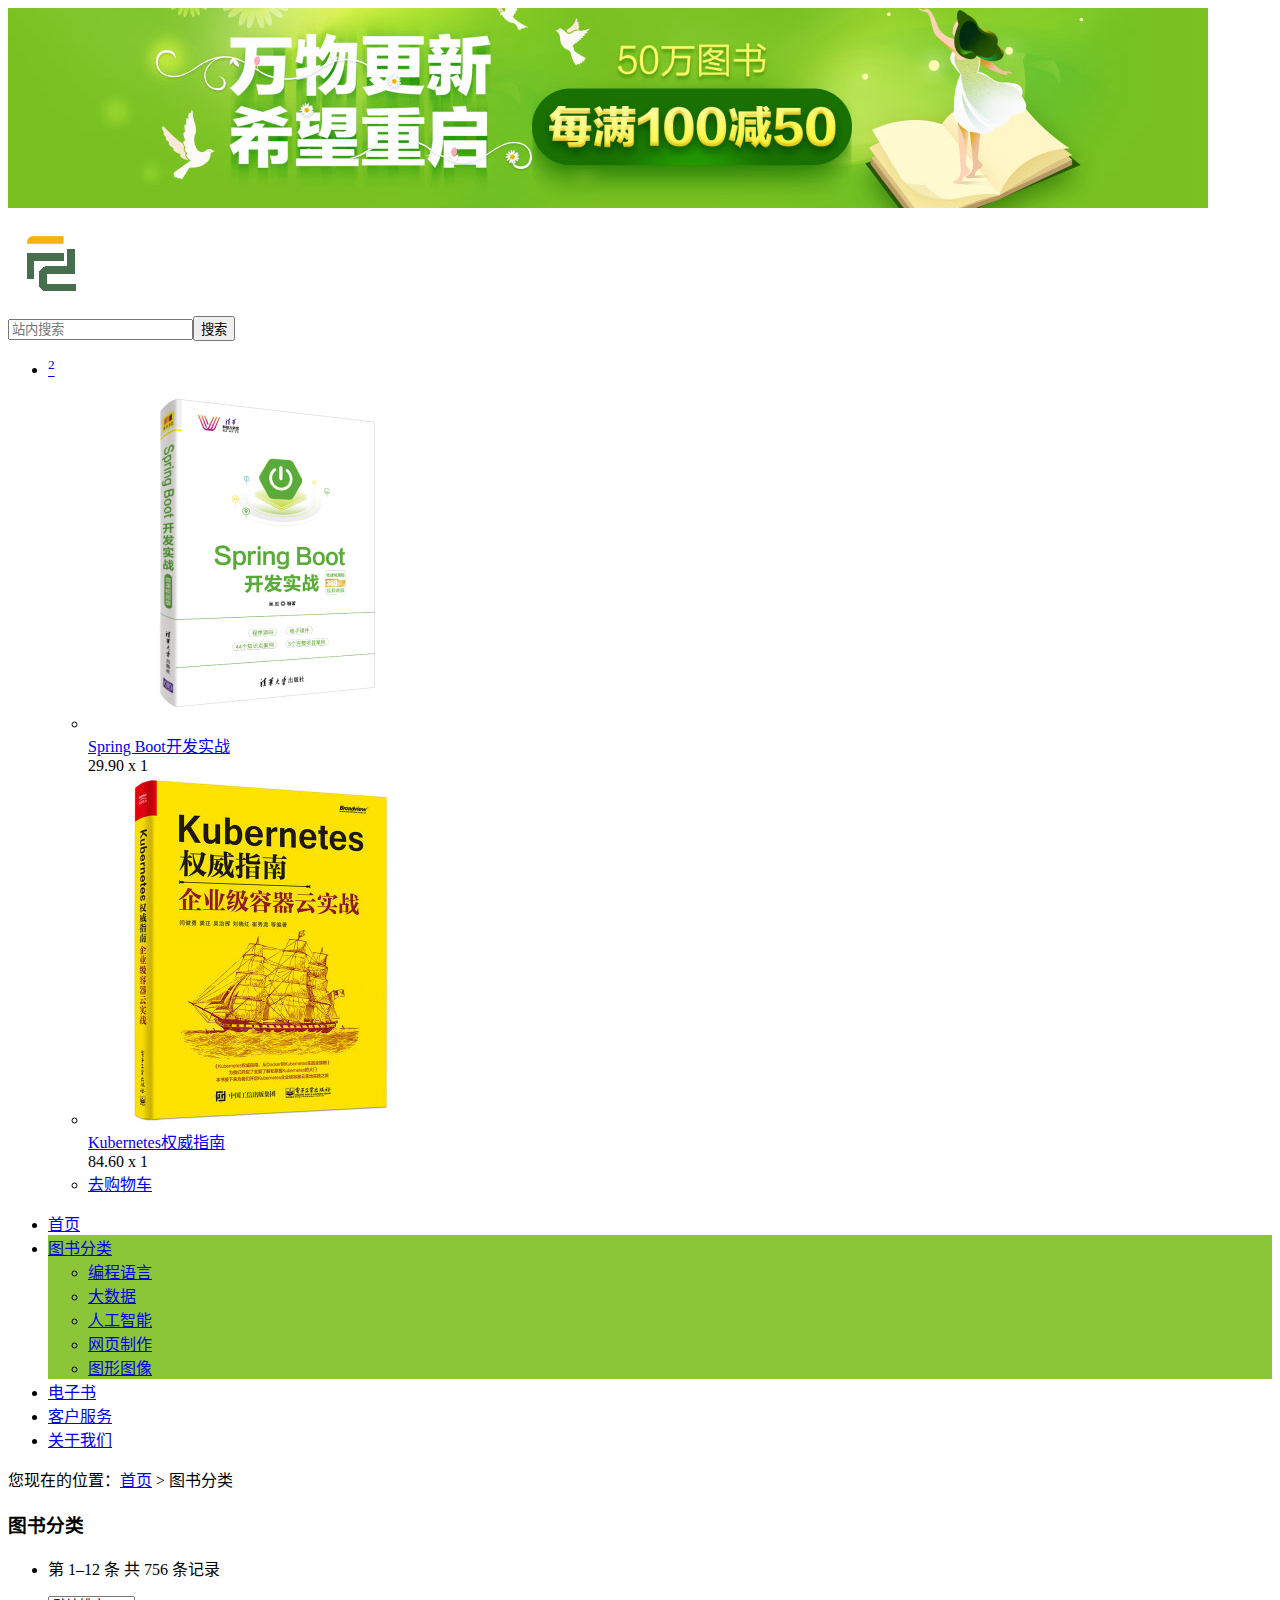
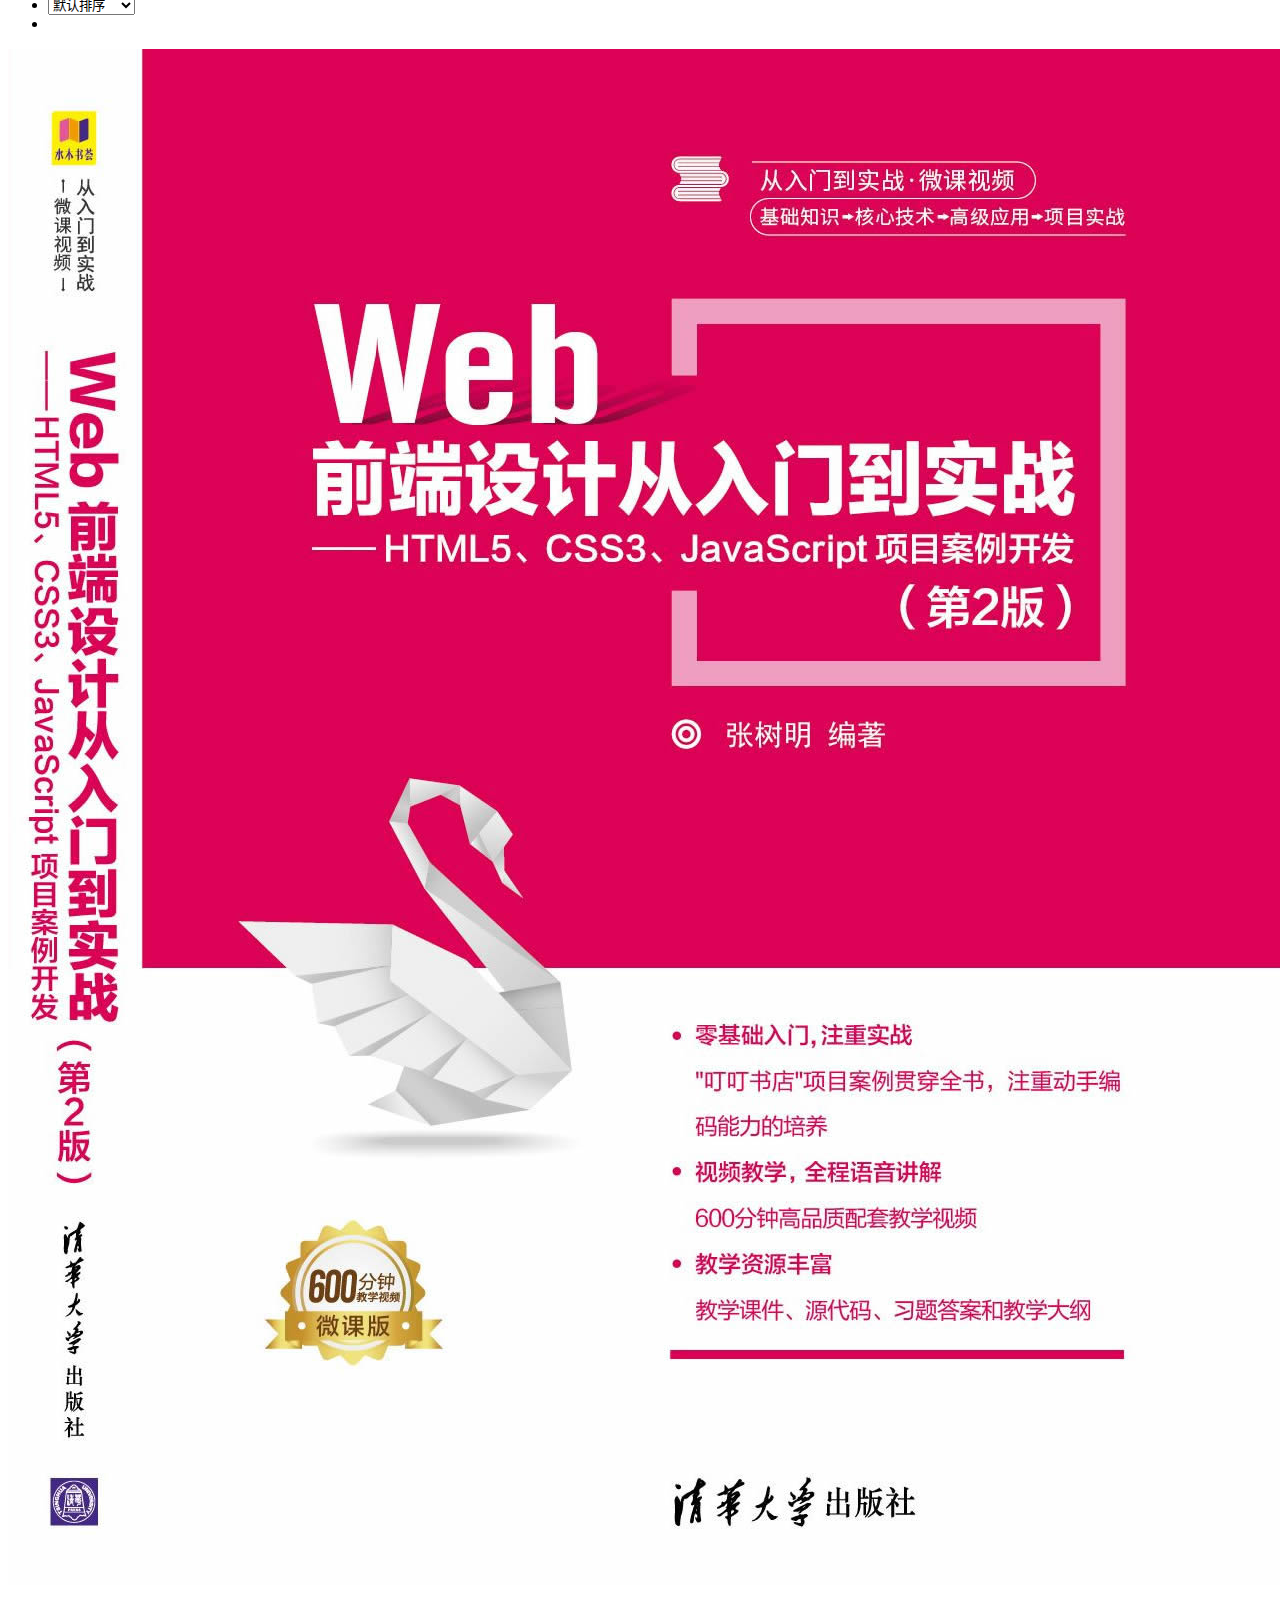
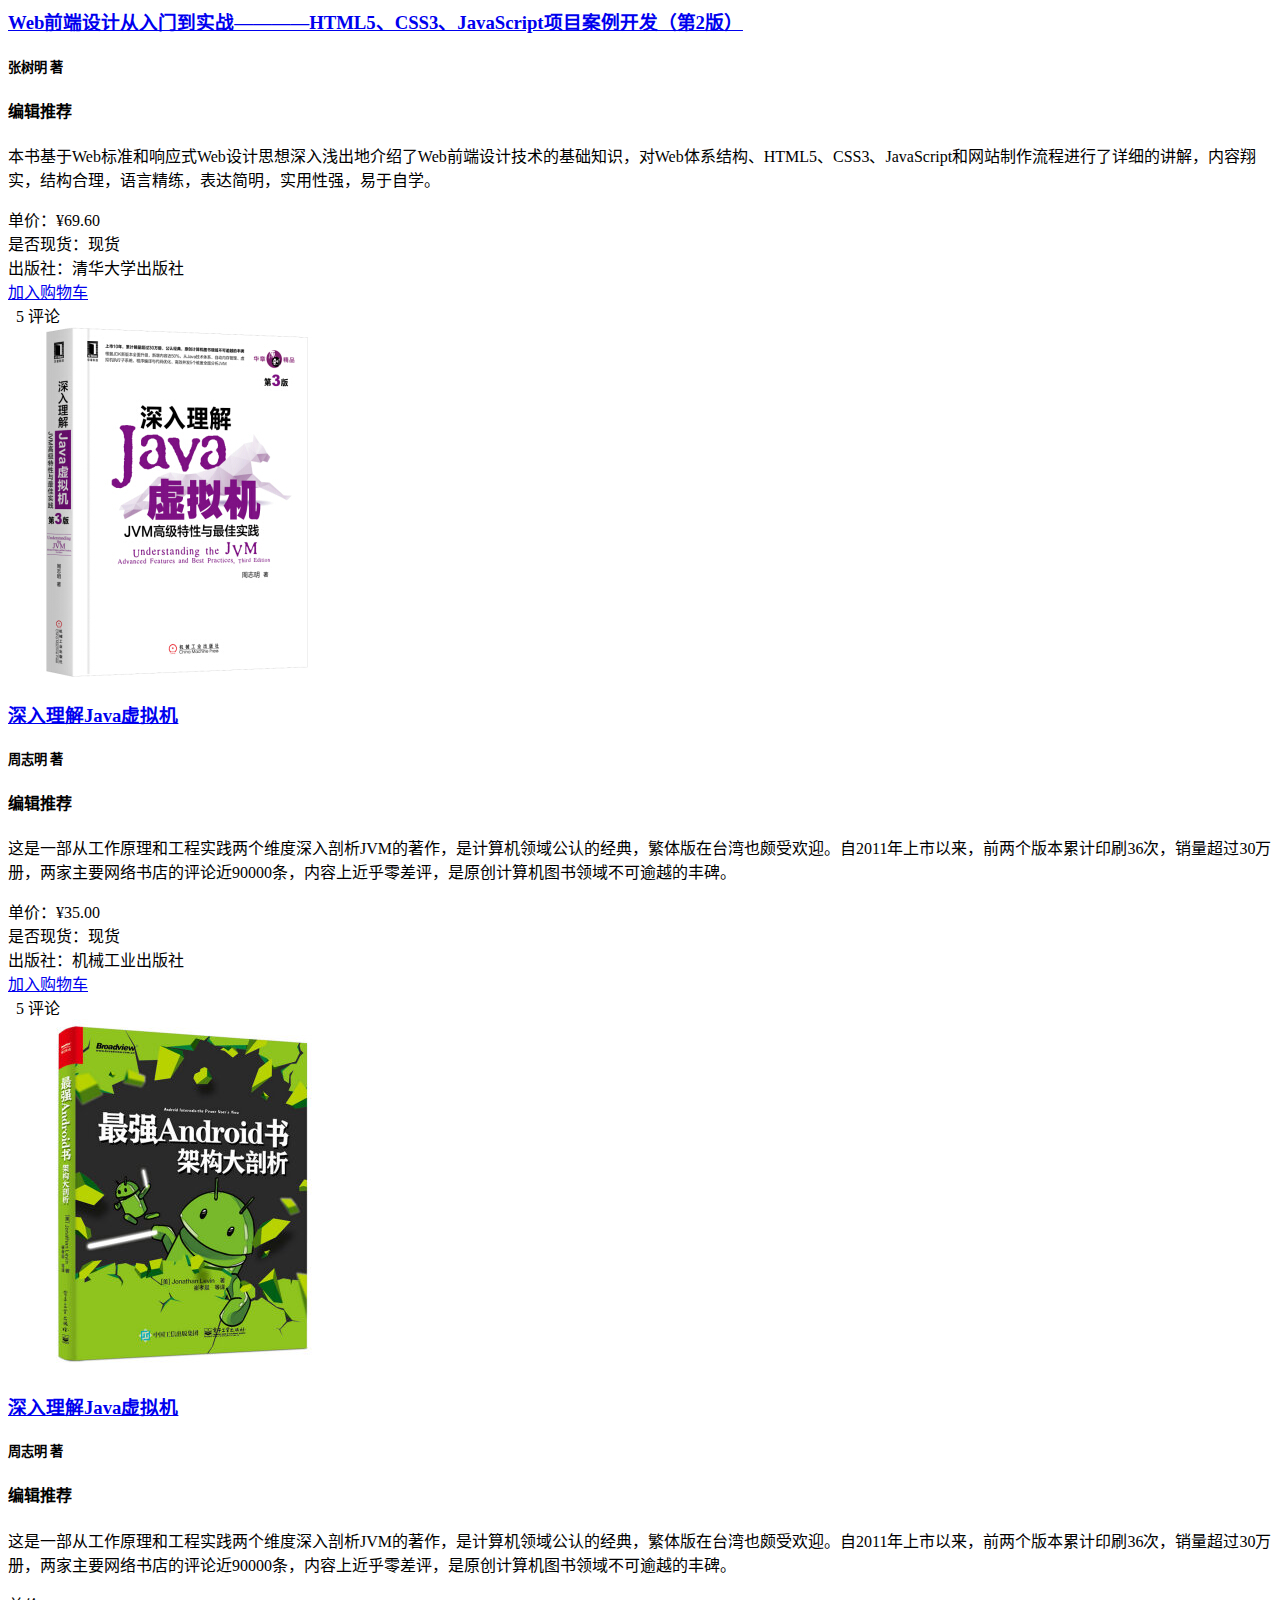
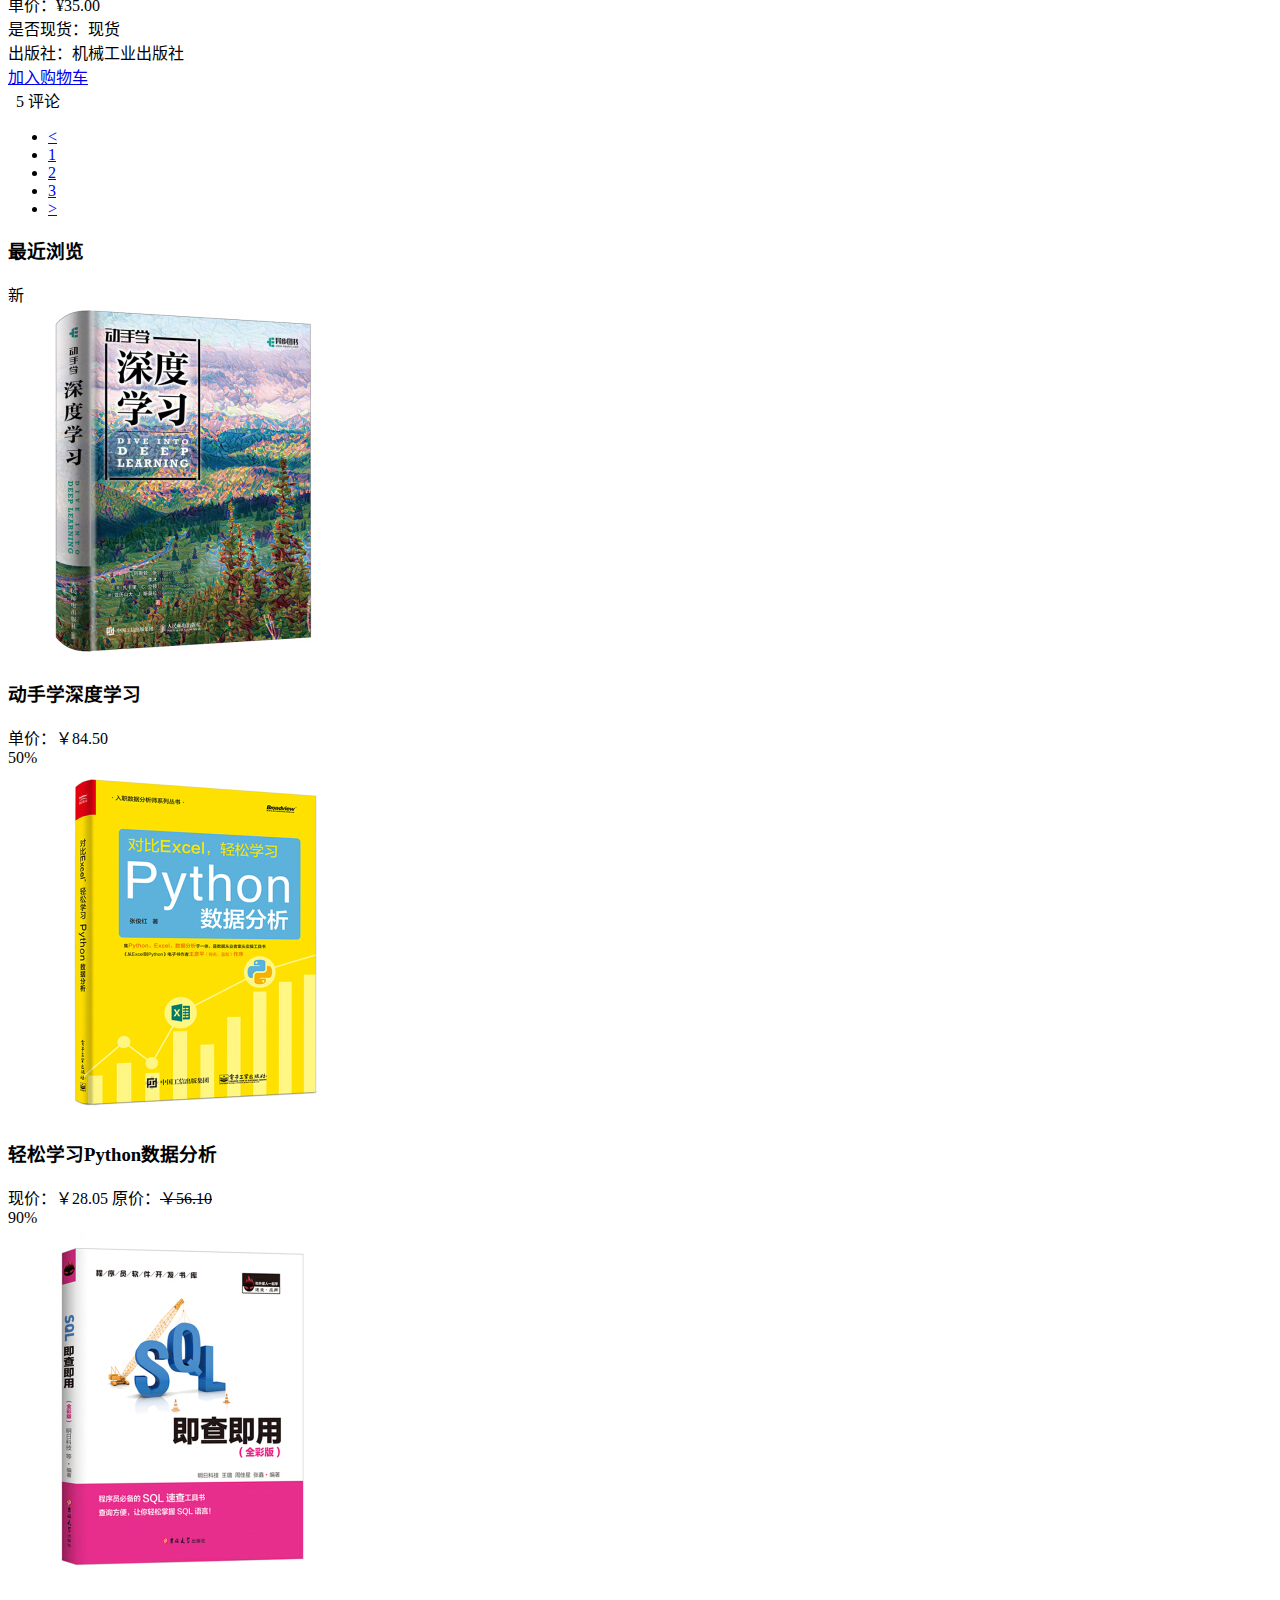
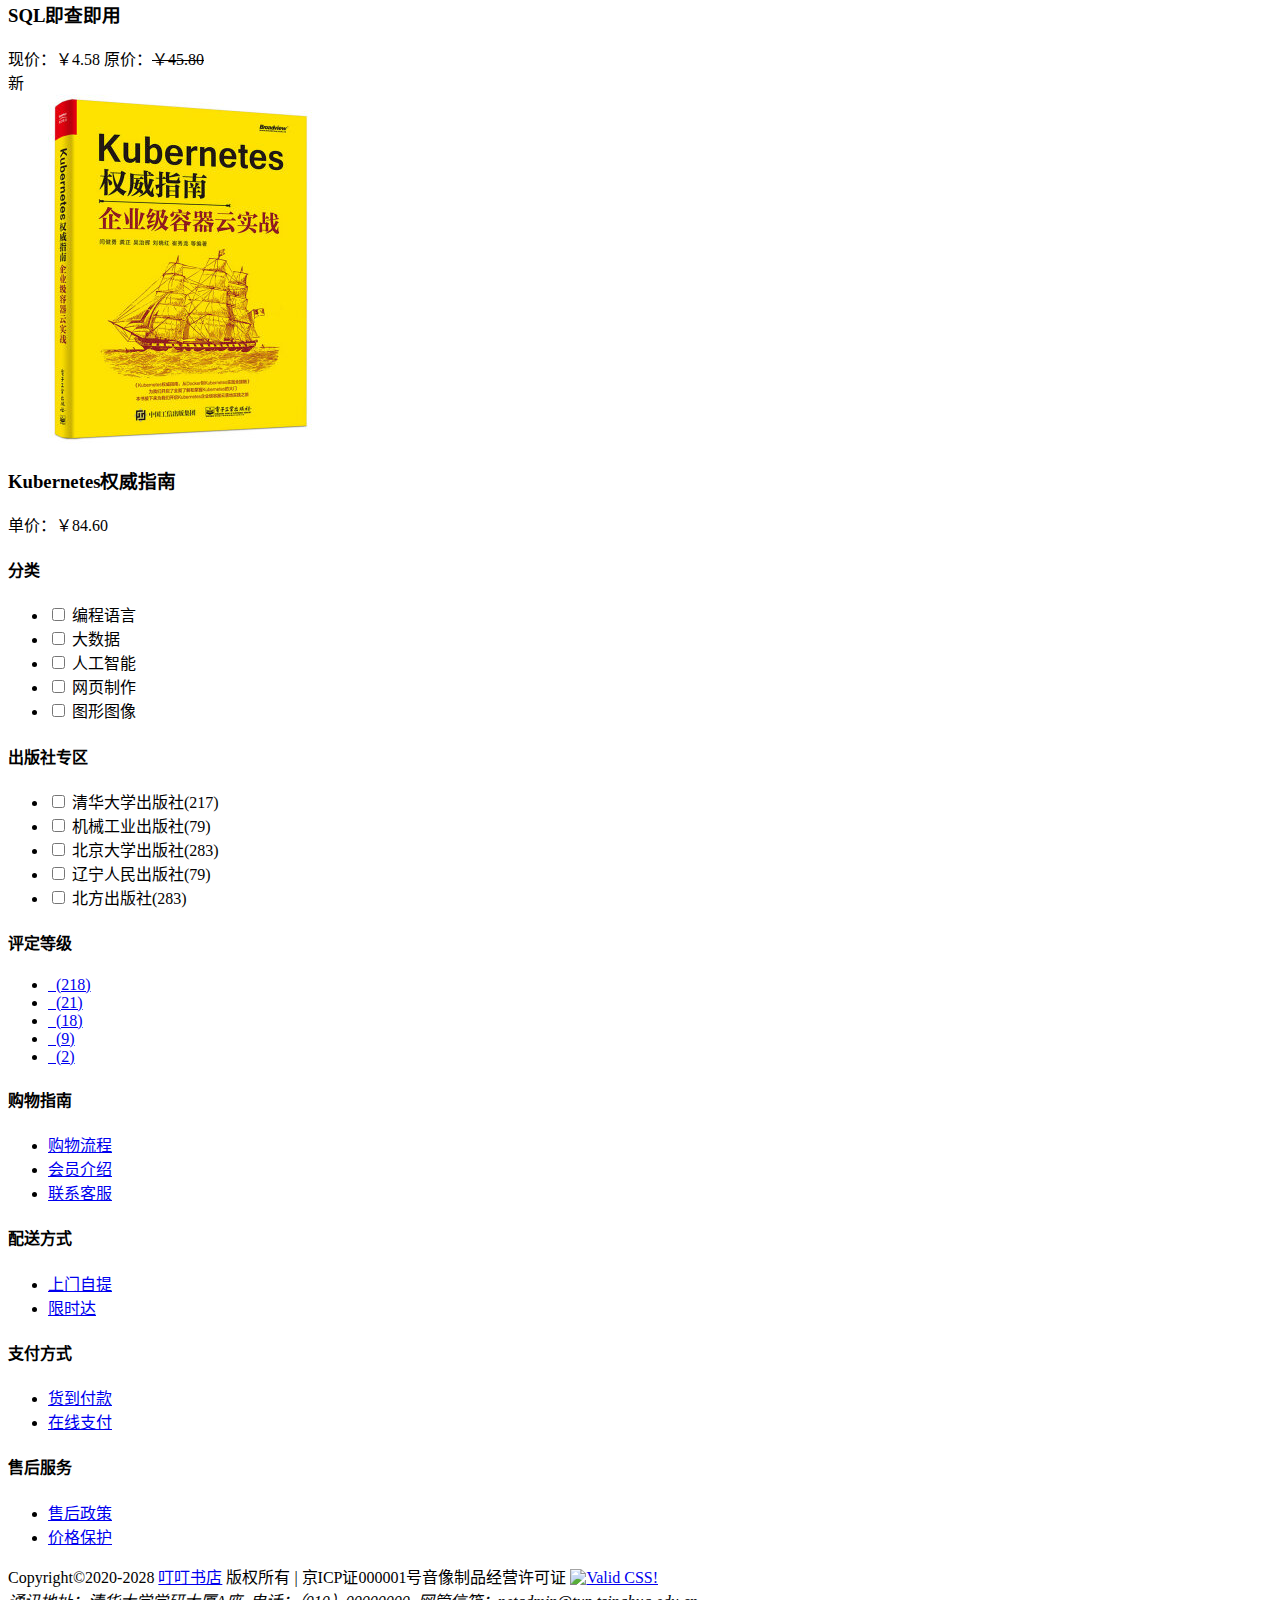
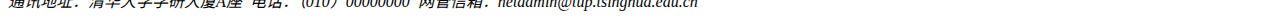
==== 叮叮书店/category.html @ dca38971 "Update category.html" ====
<!DOCTYPE html>
<html lang="zh-CN">

<head>
    <meta charset="UTF-8">
    <meta name="viewport" content="width=device-width, initial-scale=1.0">
    <title>图书分类</title>
    <meta name="keywords" content="网上书店,计算机,前端技术">
    <meta name="description" content="叮叮书店是销售信息技术及相关图书的垂直网站">
    <meta name="robots" content="index,follow">
    <link rel="icon" href="../叮叮书店/叮叮书店素材/图片素材/favicon.ico">
    <link rel="stylesheet" href="css/style.css">
    <style>
        nav ul li:nth-child(2) {
            background-color: hsl(85, 55%, 50%);
        }
    </style>
</head>

<body>
    <div id="top-advert" class="center"><a href="#."><img src="../叮叮书店/叮叮书店素材/图片素材/top-advert.jpg" alt=""></a></div>
    <div id="sticky">
        <div class="full-width" id="top">
            <header id="page-top" class="center">
                <div id="logo">
                    <a href="#.">
                        <img src="../叮叮书店/叮叮书店素材/图片素材/logo.png" alt="叮叮书店">
                    </a>
                </div>
                <div id="search">
                    <form action="index.html" method="get">
                        <input type="search" placeholder="站内搜索"><input type="submit" value="搜索">
                    </form>
                </div>
                <div id="cart">
                    <ul>
                        <li id="cart-position">
                            <a href="cart.html" class="cart-head"><span class="icon-cart"></span><sup>2</sup></a>
                            <ul id="dropdown-cart">
                                <li>
                                    <div class="cart-thumb"> <a href="#."> <img src="../叮叮书店/叮叮书店素材/图片素材/recommend3.jpg"
                                                alt="">
                                        </a> </div>
                                    <div class="cart-tittle"> <a href="#.">Spring Boot开发实战</a><br> <span>29.90 x
                                            1</span>
                                    </div>
                                </li>
                                <li>
                                    <div class="cart-thumb"> <a href="#."> <img src="../叮叮书店/叮叮书店素材/图片素材/new2.jpg"
                                                alt="">
                                        </a> </div>
                                    <div class="cart-tittle"> <a href="#.">Kubernetes权威指南</a><br> <span>84.60 x 1</span>
                                    </div>
                                </li>
                                <li id="btn-cart"> <a href="cart.html">去购物车</a> </li>
                            </ul>
                        </li>
                    </ul>
                </div>
            </header>
        </div>
        <nav class="center">
            <ul>
                <li><a href="index.html">首页</a></li>
                <li><a href="category.html">图书分类</a>
                    <ul>
                        <li><a href="#.">编程语言</a></li>
                        <li><a href="#.">大数据</a></li>
                        <li><a href="#.">人工智能</a></li>
                        <li><a href="#.">网页制作</a></li>
                        <li><a href="#.">图形图像</a></li>

                    </ul>
                </li>
                <li><a href="ebook.html">电子书</a></li>
                <li><a href="contact.html">客户服务</a></li>
                <li><a href="about.html">关于我们</a></li>

            </ul>
        </nav>
    </div>
    <!--内容-->
    <main class="center">
        <!--面包屑导航-->
        <div class="crumb-nav">您现在的位置：<a href="index.html">首页</a> &gt; 图书分类</div>
        <!--主要内容-->
        <div id="main-content">
            <!-- 左边内容 -->
            <div id="main-content-left">
                <div class="short">
                    <h3>图书分类</h3>
                    <ul>
                        <li>
                            <p>第 1–12 条 共 756 条记录</p>
                        </li>
                        <li>
                            <select class="selectpicker">
                                <option>默认排序</option>
                                <option>按销量排序</option>
                                <option>按价格排序</option>
                            </select>
                        </li>
                        <li> <a href="#."><span class="icon-sort1"></span></a> <a href="#."><span
                                    class="icon-sort2"></span></a> </li>
                    </ul>
                </div>
                <div class="list">
                    <!-- 图书列表 -->
                    <div class="book">
                        <div class="book-left">
                            <a href="details.html"><img src="../叮叮书店/叮叮书店素材/图片素材/cover.jpg" alt=""></a>
                        </div>
                        <div class="book-body">
                            <div class="col1">
                                <a href="details.html">
                                    <h3>Web前端设计从入门到实战————HTML5、CSS3、JavaScript项目案例开发（第2版）</h3>
                                </a>
                                <h5>张树明 著</h5>
                                <h4 class="tag">编辑推荐</h4>
                                <p>本书基于Web标准和响应式Web设计思想深入浅出地介绍了Web前端设计技术的基础知识，对Web体系结构、HTML5、CSS3、JavaScript和网站制作流程进行了详细的讲解，内容翔实，结构合理，语言精练，表达简明，实用性强，易于自学。
                                </p>
                            </div>
                            <div class="col2">
                                <div class="price">单价：¥69.60</div>
                                <div>是否现货：现货</div>
                                <div>出版社：清华大学出版社</div>
                                <a href="#." class="btn-cart"><span class="icon-cart"></span>加入购物车</a>
                                <div><span class="icon-star"></span><span class="icon-star"></span><span
                                        class="icon-star"></span><span class="icon-star"></span><span
                                        class="icon-star"></span>&nbsp;&nbsp;5 评论</div>
                            </div>
                        </div>
                    </div>
                    <div class="book">
                        <div class="book-left">
                            <a href="details.html"><img src="../叮叮书店/叮叮书店素材/图片素材/recommend4.jpg" alt=""></a>
                        </div>
                        <div class="book-body">
                            <div class="col1">
                                <a href="details.html">
                                    <h3>深入理解Java虚拟机</h3>
                                </a>
                                <h5>周志明 著</h5>
                                <h4 class="tag">编辑推荐</h4>
                                <p>这是一部从工作原理和工程实践两个维度深入剖析JVM的著作，是计算机领域公认的经典，繁体版在台湾也颇受欢迎。自2011年上市以来，前两个版本累计印刷36次，销量超过30万册，两家主要网络书店的评论近90000条，内容上近乎零差评，是原创计算机图书领域不可逾越的丰碑。
                                </p>
                            </div>
                            <div class="col2">
                                <div class="price">单价：¥35.00</div>
                                <div>是否现货：现货</div>
                                <div>出版社：机械工业出版社</div>
                                <a href="#." class="btn-cart"><span class="icon-cart"></span>加入购物车</a>
                                <div><span class="icon-star"></span><span class="icon-star"></span><span
                                        class="icon-star"></span><span class="icon-star"></span><span
                                        class="icon-star"></span>&nbsp;&nbsp;5 评论</div>
                            </div>
                        </div>
                    </div>
                    <div class="book">
                        <div class="book-left">
                            <a href="details.html"><img src="../叮叮书店/叮叮书店素材/图片素材/recommend2.jpg" alt=""></a>
                        </div>
                        <div class="book-body">
                            <div class="col1">
                                <a href="details.html">
                                    <h3>深入理解Java虚拟机</h3>
                                </a>
                                <h5>周志明 著</h5>
                                <h4 class="tag">编辑推荐</h4>
                                <p>这是一部从工作原理和工程实践两个维度深入剖析JVM的著作，是计算机领域公认的经典，繁体版在台湾也颇受欢迎。自2011年上市以来，前两个版本累计印刷36次，销量超过30万册，两家主要网络书店的评论近90000条，内容上近乎零差评，是原创计算机图书领域不可逾越的丰碑。
                                </p>
                            </div>
                            <div class="col2">
                                <div class="price">单价：¥35.00</div>
                                <div>是否现货：现货</div>
                                <div>出版社：机械工业出版社</div>
                                <a href="#." class="btn-cart"><span class="icon-cart"></span>加入购物车</a>
                                <div><span class="icon-star"></span><span class="icon-star"></span><span
                                        class="icon-star"></span><span class="icon-star"></span><span
                                        class="icon-star"></span>&nbsp;&nbsp;5 评论</div>
                            </div>
                        </div>
                    </div>
                </div>
                <ul class="pagination">
                    <li><a href="#.">&lt;</a></li>
                    <li><a href="#.">1</a></li>
                    <li><a href="#.">2</a></li>
                    <li><a href="#.">3</a></li>
                    <li><a href="#.">&gt;</a></li>
                </ul>
                <section id="browser">
                    <h3>最近浏览</h3>
                    <div class="content">
                        <div class="content-item">
                            <span class="mark">新</span>
                            <div class="new-description">
                                <a href="#."><img src="../叮叮书店/叮叮书店素材/图片素材/new1.jpg" alt=""></a>
                                <h3>动手学深度学习</h3>
                                <span>单价：￥84.50</span>
                                <a href="#." class="main-content-cart"><span class="icon-cart"></span></a>
                            </div>
                        </div>
                        <div class="content-item">
                            <span class="mark1">50%</span>
                            <div class="description">
                                <a href="#."><img src="../叮叮书店/叮叮书店素材/图片素材/sale1.jpg" alt=""></a>
                                <h3>轻松学习Python数据分析</h3>
                                <span>现价：￥28.05</span>
                                <span>原价：<del>￥56.10</del></span>
                                <a href="#." class="main-content-cart"><span class="icon-cart"></span></a>
                            </div>
                        </div>
                        <div class="content-item">
                            <span class="mark1">90%</span>
                            <div class="description">
                                <a href="#."><img src="../叮叮书店/叮叮书店素材/图片素材/sale2.jpg" alt=""></a>
                                <h3>SQL即查即用</h3>
                                <span>现价：￥4.58</span>
                                <span>原价：<del>￥45.80</del></span>
                                <a href="#." class="main-content-cart"><span class="icon-cart"></span></a>
                            </div>
                        </div>
                        <div class="content-item">
                            <span class="mark">新</span>
                            <div class="new-description">
                                <a href="#."><img src="../叮叮书店/叮叮书店素材/图片素材/new2.jpg" alt=""></a>
                                <h3>Kubernetes权威指南</h3>
                                <span>单价：￥84.60</span>
                                <a href="#." class="main-content-cart"><span class="icon-cart"></span></a>
                            </div>
                        </div>
                    </div>
                </section>
            </div>
            <!-- 右边边栏 -->
            <aside>
                <h4>分类</h4>
                <div class="checkbox">
                    <ul>
                        <li>
                            <input id="cate1" class="styled" type="checkbox">
                            <label for="cate1">编程语言</label>
                        </li>
                        <li>
                            <input id="cate2" class="styled" type="checkbox">
                            <label for="cate2">大数据</label>
                        </li>
                        <li>
                            <input id="cate3" class="styled" type="checkbox">
                            <label for="cate3">人工智能</label>
                        </li>
                        <li>
                            <input id="cate4" class="styled" type="checkbox">
                            <label for="cate4">网页制作</label>
                        </li>
                        <li>
                            <input id="cate5" class="styled" type="checkbox">
                            <label for="cate5">图形图像</label>
                        </li>
                    </ul>
                </div>

                <h4>出版社专区</h4>
                <div class="checkbox">
                    <ul>
                        <li>
                            <input id="brand1" class="styled" type="checkbox">
                            <label for="brand1">清华大学出版社<span>(217)</span> </label>
                        </li>
                        <li>
                            <input id="brand2" class="styled" type="checkbox">
                            <label for="brand2">机械工业出版社<span>(79)</span> </label>
                        </li>
                        <li>
                            <input id="brand3" class="styled" type="checkbox">
                            <label for="brand3">北京大学出版社<span>(283)</span> </label>
                        </li>
                        <li>
                            <input id="brand4" class="styled" type="checkbox">
                            <label for="brand4">辽宁人民出版社<span>(79)</span> </label>
                        </li>
                        <li>
                            <input id="brand5" class="styled" type="checkbox">
                            <label for="brand5">北方出版社<span>(283)</span> </label>
                        </li>
                    </ul>
                </div>

                <h4>评定等级</h4>
                <div class="rating">
                    <ul>
                        <li><a href="#."><span class="icon-star"></span><span class="icon-star"></span><span
                                    class="icon-star"></span><span class="icon-star"></span><span
                                    class="icon-star"></span>&nbsp;&nbsp;(218)</a></li>
                        <li><a href="#."><span class="icon-star"></span><span class="icon-star"></span><span
                                    class="icon-star"></span><span class="icon-star"></span>&nbsp;&nbsp;(21)</a></li>
                        <li><a href="#."><span class="icon-star"></span><span class="icon-star"></span><span
                                    class="icon-star"></span>&nbsp;&nbsp;(18)</a></li>
                        <li><a href="#."><span class="icon-star"></span><span
                                    class="icon-star"></span>&nbsp;&nbsp;(9)</a></li>
                        <li><a href="#."><span class="icon-star"></span>&nbsp;&nbsp;(2)</a></li>
                    </ul>
                </div>
            </aside>
        </div>
    </main>
    <div class="full-width">
        <footer class="center">
            <div class="col">
                <h4>购物指南</h4>
                <ul>
                    <li><a href="#.">购物流程</a></li>
                    <li><a href="#.">会员介绍</a></li>
                    <li><a href="#.">联系客服</a></li>
                </ul>
            </div>

            <div class="col">
                <h4>配送方式</h4>
                <ul>
                    <li><a href="#.">上门自提</a></li>
                    <li><a href="#.">限时达</a></li>
                </ul>
            </div>

            <div class="col">
                <h4>支付方式</h4>
                <ul>
                    <li><a href="#.">货到付款</a></li>
                    <li><a href="#.">在线支付</a></li>
                </ul>
            </div>

            <div class="col">
                <h4>售后服务</h4>
                <ul>
                    <li><a href="#.">售后政策</a></li>
                    <li><a href="#.">价格保护</a></li>
                </ul>
            </div>
        </footer>
    </div>
    <div id="copyright" class="center">
        <div>Copyright&copy;2020-2028 <a href="index.html">叮叮书店</a> 版权所有 | 京ICP证000001号音像制品经营许可证
            <a href="http://jigsaw.w3.org/css-validator/check/referer">
                <img src="images/vcss.gif" alt="Valid CSS!">
            </a>
        </div>
        <address>通讯地址：清华大学学研大厦A座&nbsp;&nbsp;电话：（010）00000000&nbsp;&nbsp;网管信箱：netadmin@tup.tsinghua.edu.cn
        </address>
    </div>
</body>

</html>
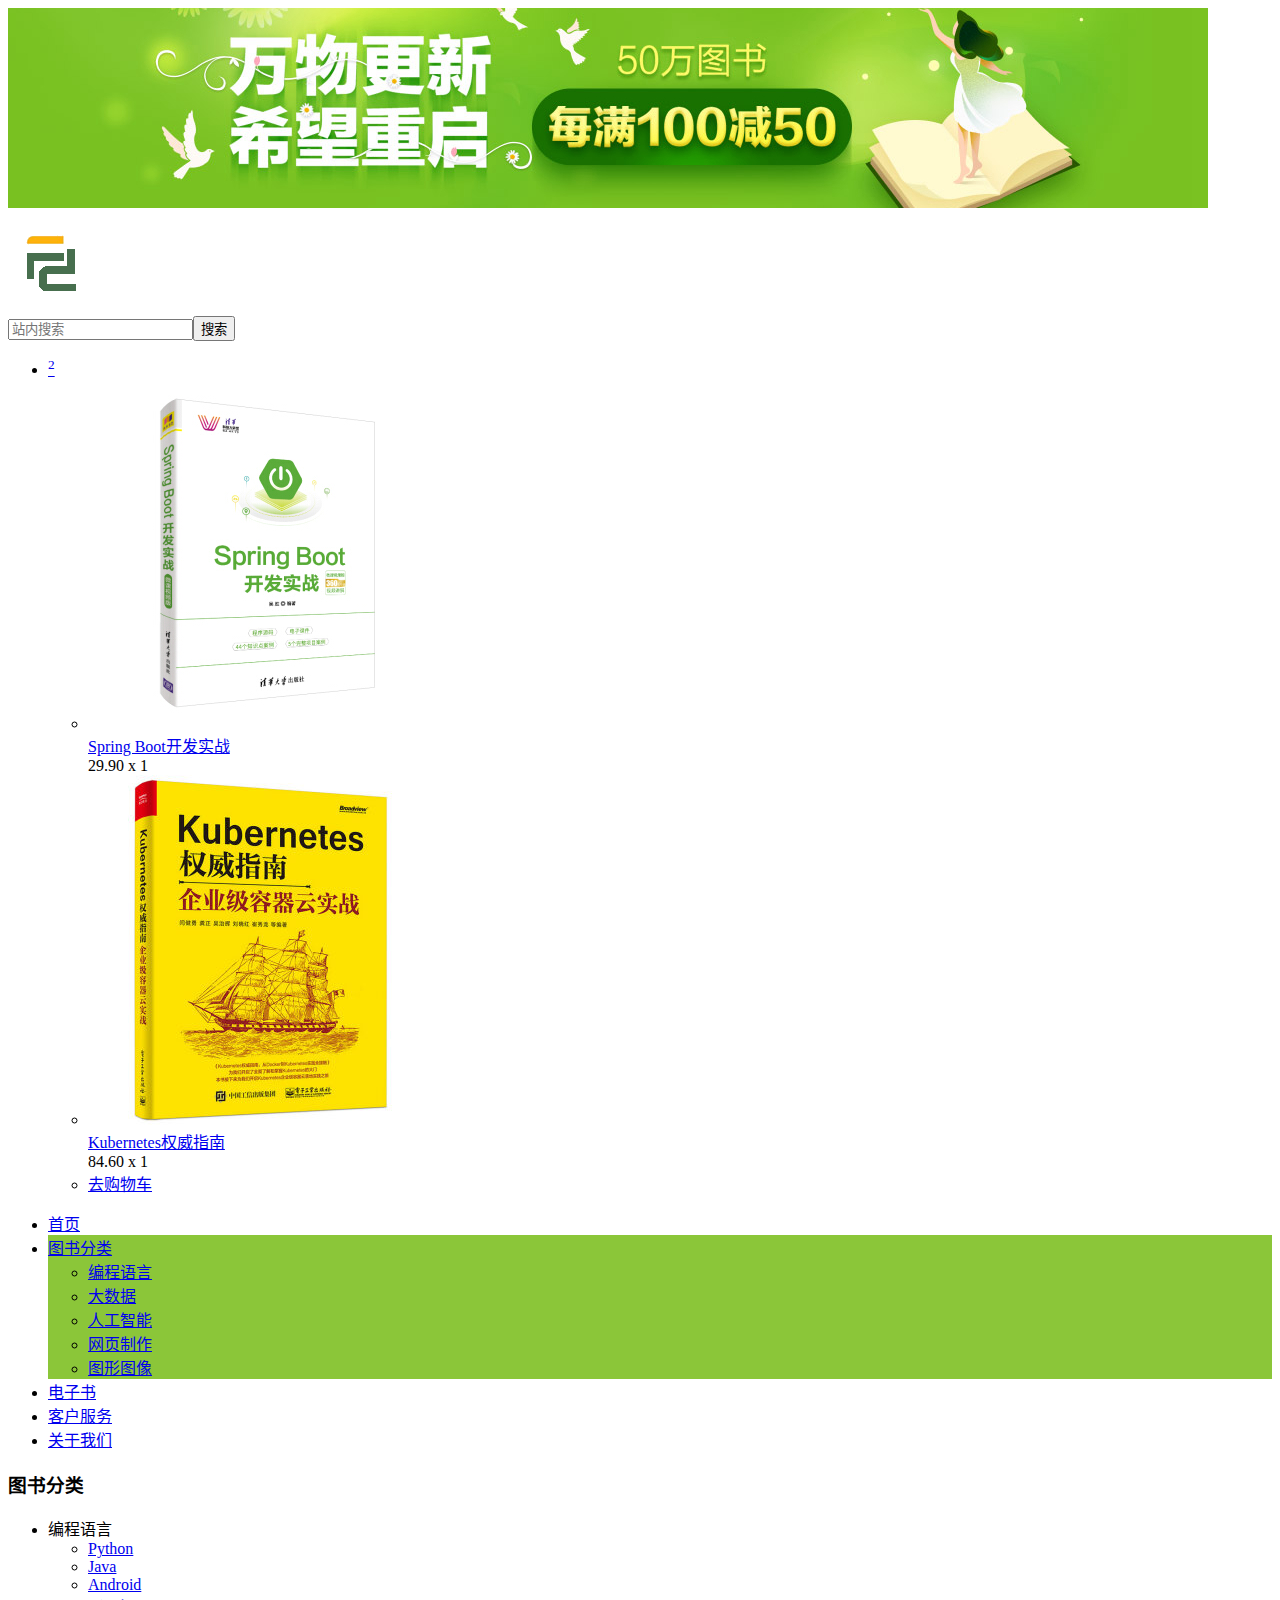
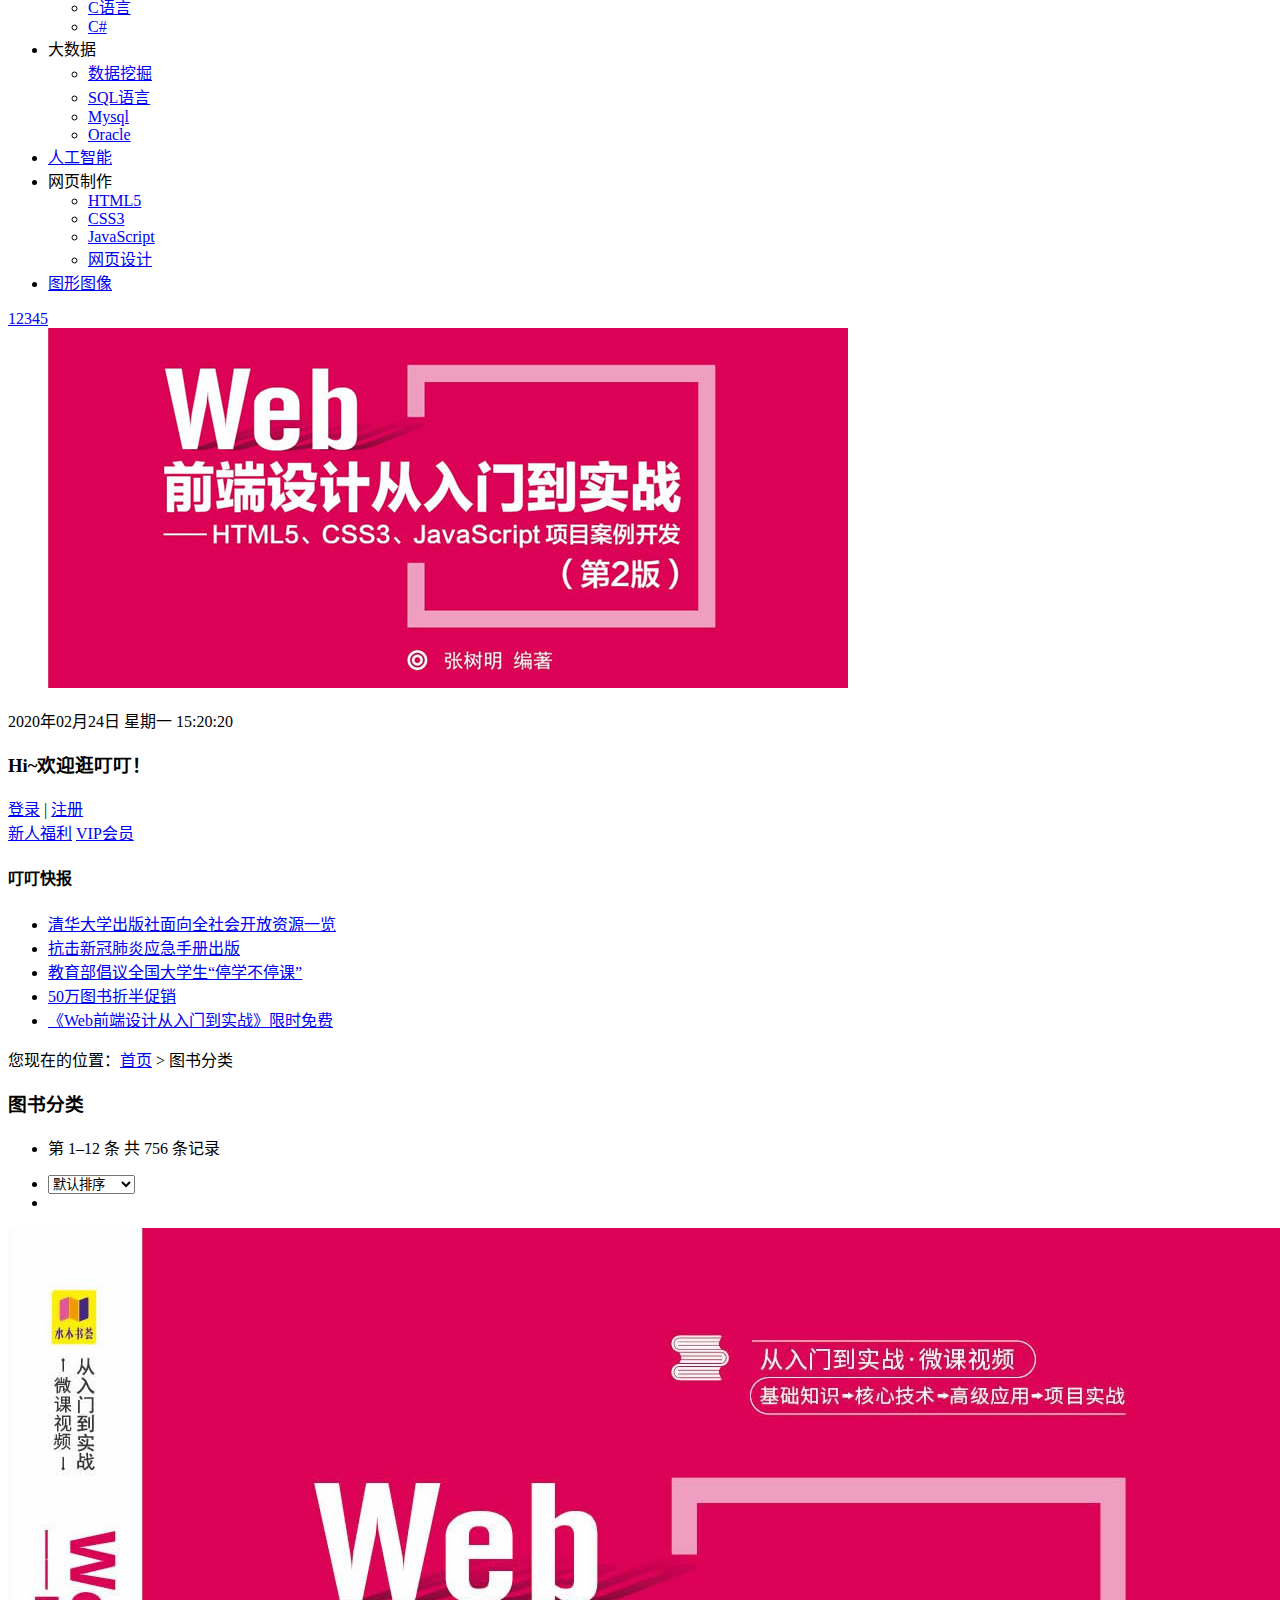
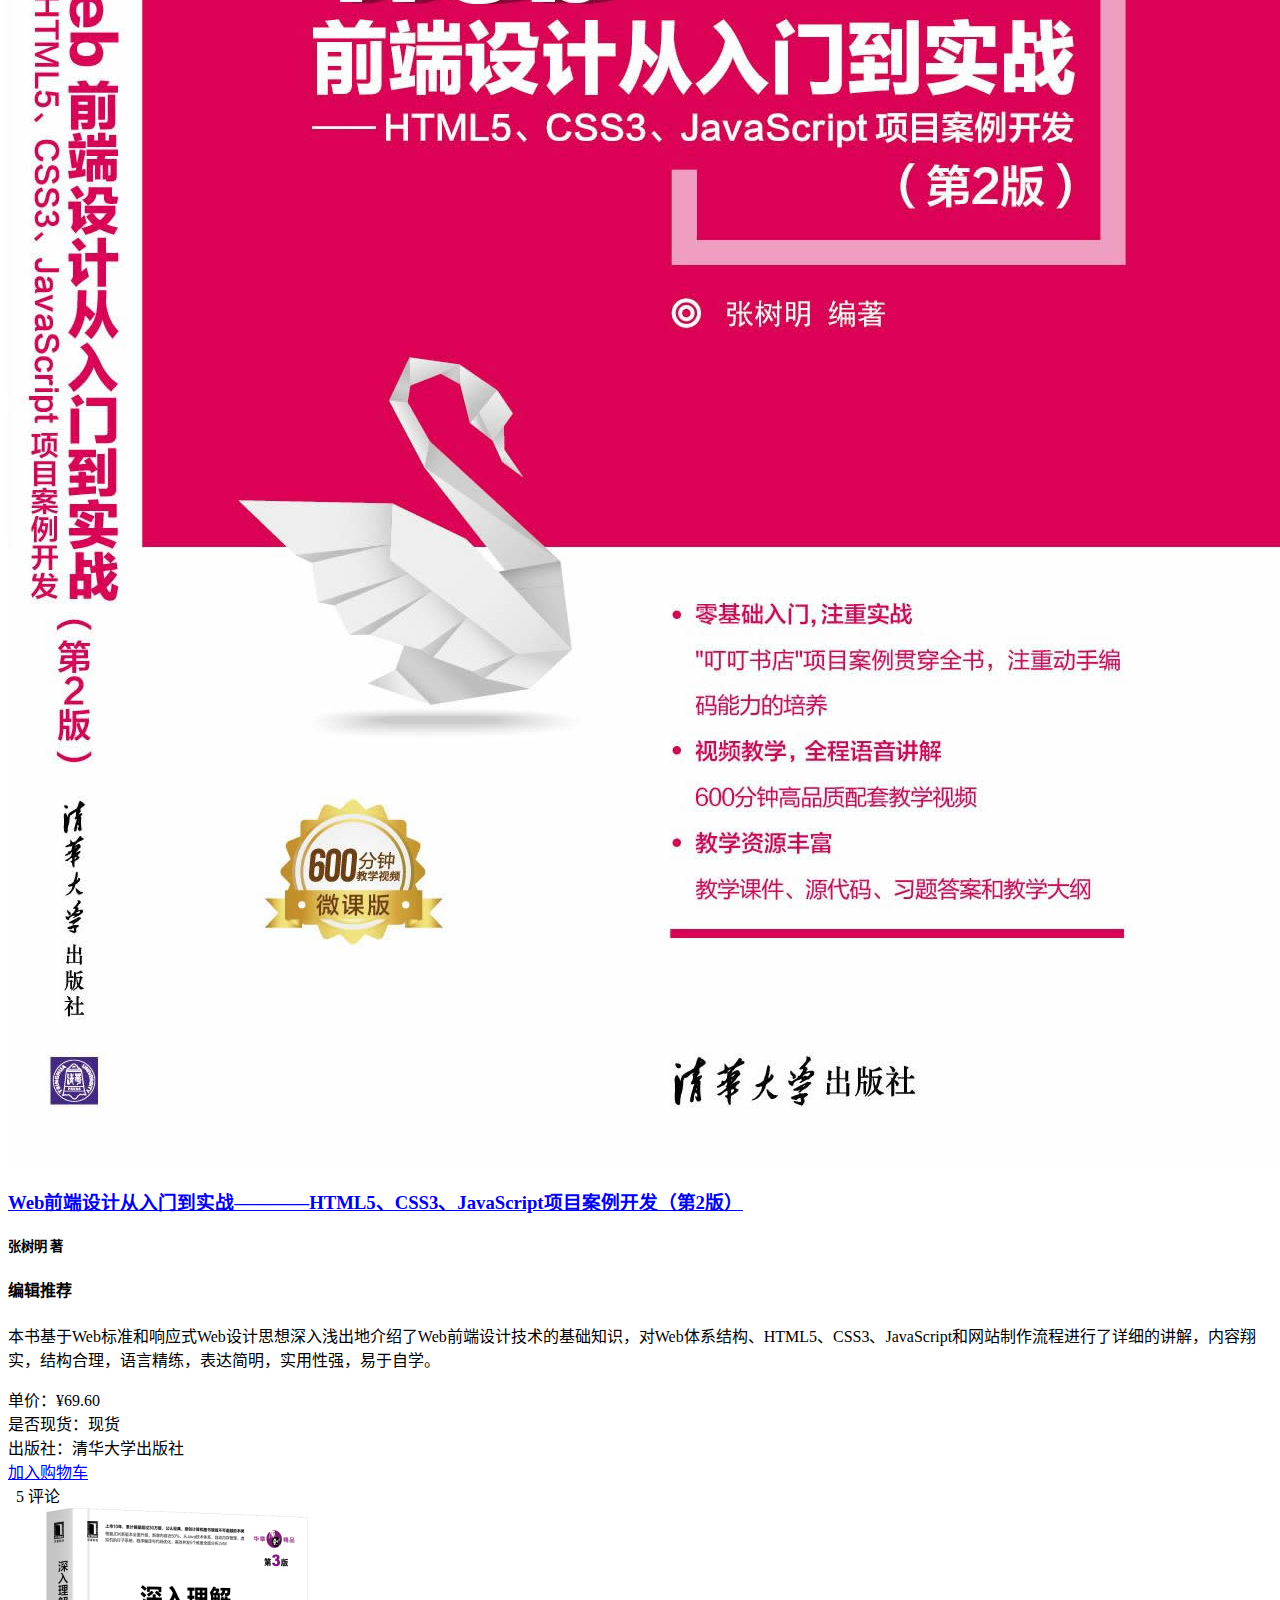
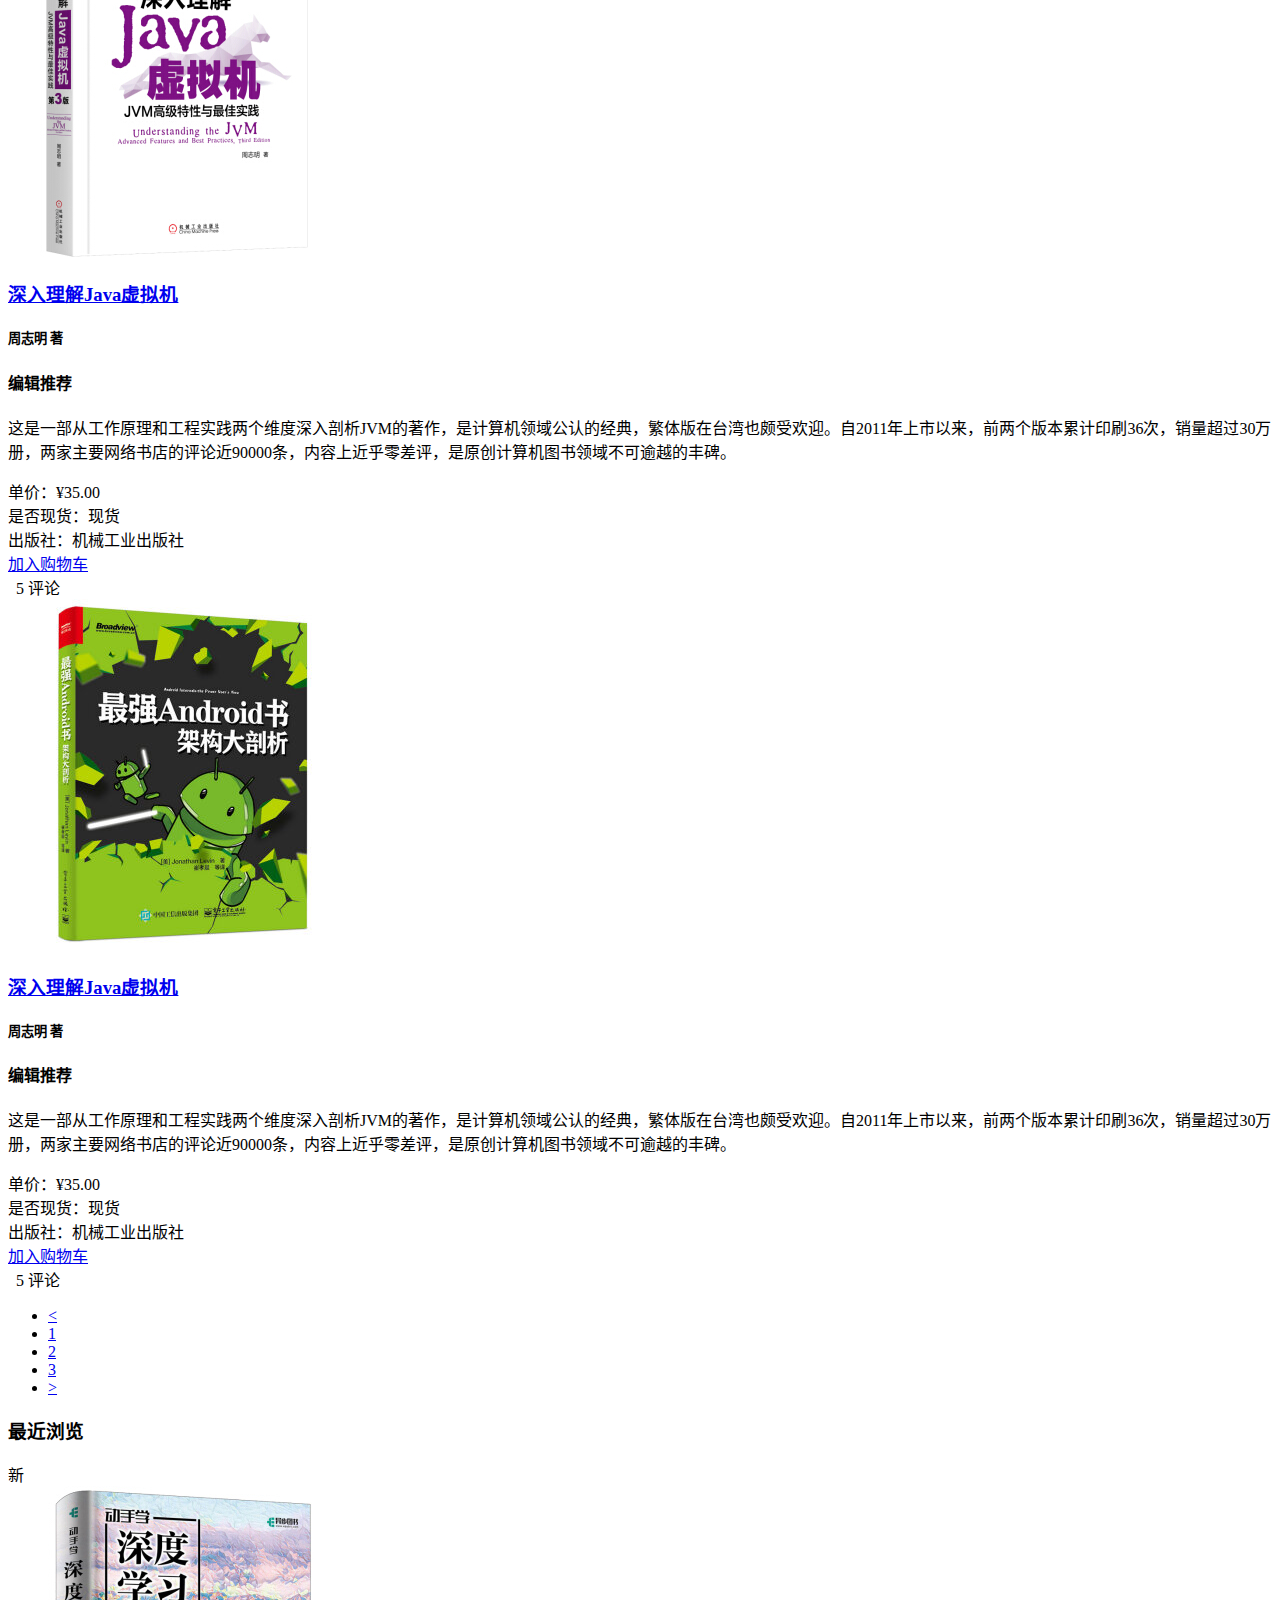
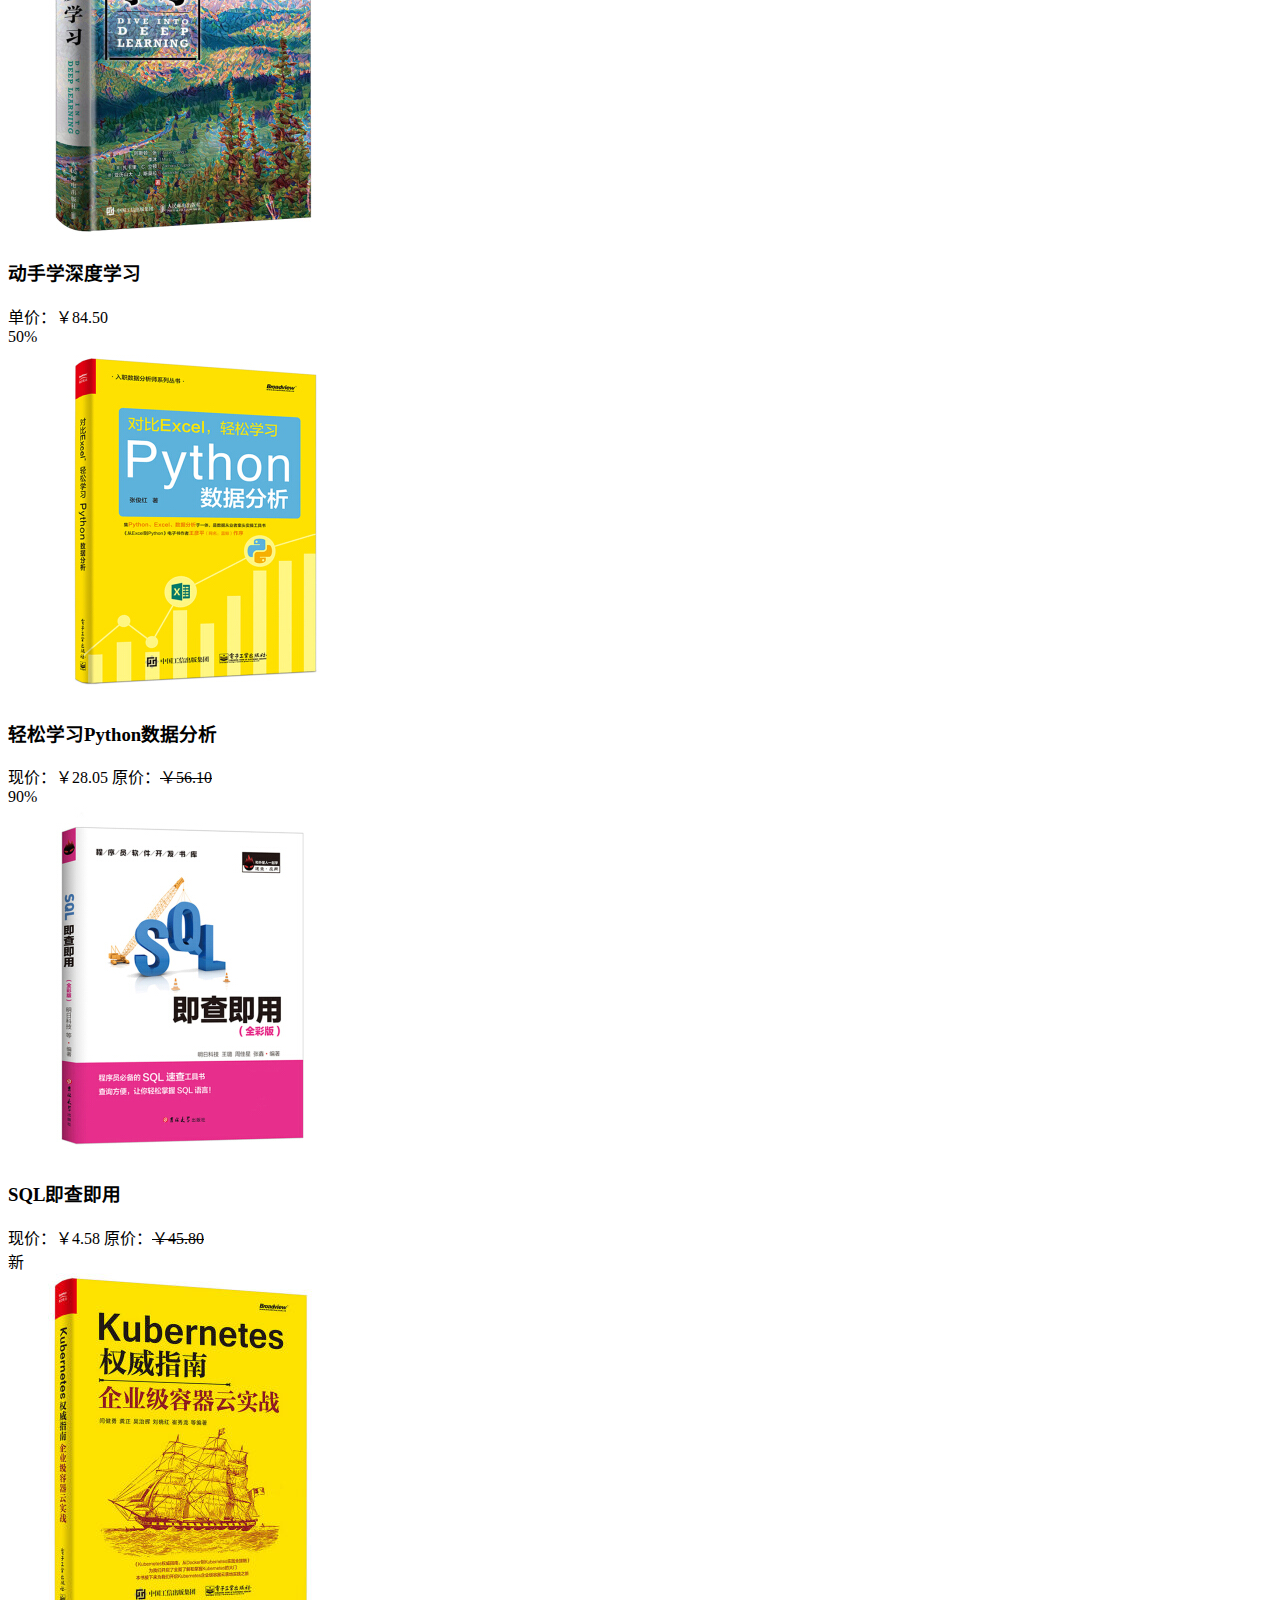
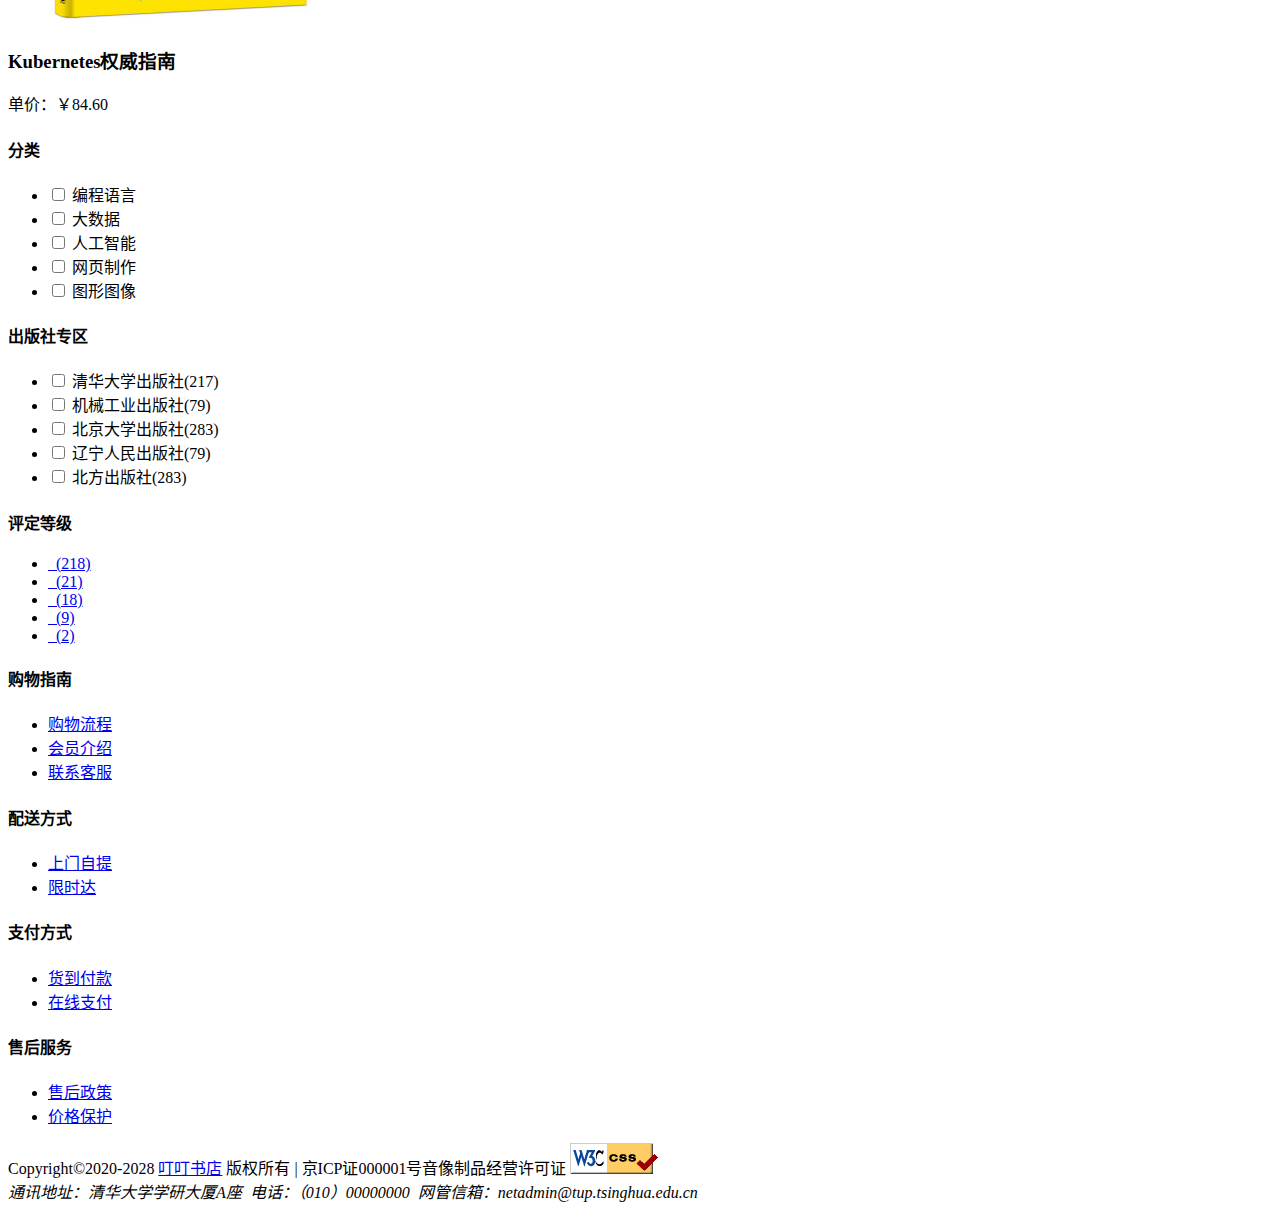
==== commit 35d95648: "Update category.html" ====
--- a/叮叮书店/category.html
+++ b/叮叮书店/category.html
@@ -1,22 +1,24 @@
 <!DOCTYPE html>
 <html lang="zh-CN">
-
 <head>
     <meta charset="UTF-8">
-    <meta name="viewport" content="width=device-width, initial-scale=1.0">
+    <meta http-equiv="X-UA-Compatible" content="IE=edge">
+    <meta name="viewport" content="width=device-width,initial-scale=1.0">
     <title>图书分类</title>
     <meta name="keywords" content="网上书店,计算机,前端技术">
     <meta name="description" content="叮叮书店是销售信息技术及相关图书的垂直网站">
     <meta name="robots" content="index,follow">
     <link rel="icon" href="../叮叮书店/叮叮书店素材/图片素材/favicon.ico">
-    <link rel="stylesheet" href="css/style.css">
+    <link rel="stylesheet" href="style.css">
     <style>
         nav ul li:nth-child(2) {
             background-color: hsl(85, 55%, 50%);
         }
+        @media screen and (max-width: 360px) {
+            #main-content-top {display: none;}
+        }
     </style>
 </head>
-
 <body>
     <div id="top-advert" class="center"><a href="#."><img src="../叮叮书店/叮叮书店素材/图片素材/top-advert.jpg" alt=""></a></div>
     <div id="sticky">
@@ -35,19 +37,19 @@
                 <div id="cart">
                     <ul>
                         <li id="cart-position">
-                            <a href="cart.html" class="cart-head"><span class="icon-cart"></span><sup>2</sup></a>
+                            <a href="cart.html" class="cart-head">
+                                <span class="icon-cart"></span><sup>2</sup>
+                            </a>
                             <ul id="dropdown-cart">
                                 <li>
-                                    <div class="cart-thumb"> <a href="#."> <img src="../叮叮书店/叮叮书店素材/图片素材/recommend3.jpg"
-                                                alt="">
+                                    <div class="cart-thumb"> <a href="#."> <img src="../叮叮书店/叮叮书店素材/图片素材/recommend3.jpg" alt="">
                                         </a> </div>
                                     <div class="cart-tittle"> <a href="#.">Spring Boot开发实战</a><br> <span>29.90 x
                                             1</span>
                                     </div>
                                 </li>
                                 <li>
-                                    <div class="cart-thumb"> <a href="#."> <img src="../叮叮书店/叮叮书店素材/图片素材/new2.jpg"
-                                                alt="">
+                                    <div class="cart-thumb"> <a href="#."> <img src="../叮叮书店/叮叮书店素材/图片素材/new2.jpg" alt="">
                                         </a> </div>
                                     <div class="cart-tittle"> <a href="#.">Kubernetes权威指南</a><br> <span>84.60 x 1</span>
                                     </div>
@@ -69,23 +71,81 @@
                         <li><a href="#.">人工智能</a></li>
                         <li><a href="#.">网页制作</a></li>
                         <li><a href="#.">图形图像</a></li>
-
                     </ul>
                 </li>
                 <li><a href="ebook.html">电子书</a></li>
                 <li><a href="contact.html">客户服务</a></li>
                 <li><a href="about.html">关于我们</a></li>
-
             </ul>
         </nav>
     </div>
-    <!--内容-->
-    <main class="center">
-        <!--面包屑导航-->
-        <div class="crumb-nav">您现在的位置：<a href="index.html">首页</a> &gt; 图书分类</div>
-        <!--主要内容-->
+    <main class="center"> 
+        <header id="main-content-top">
+            <section id="classify">
+                <h3>
+                    <span class="icon-classify"></span>图书分类
+                </h3>
+                <ul>
+                    <li>编程语言
+                        <ul>
+                            <li><a href="#.">Python</a></li>
+                            <li><a href="#.">Java</a></li>
+                            <li><a href="#.">Android</a></li>
+                            <li><a href="#.">C语言</a></li>
+                            <li><a href="#.">C#</a></li>
+                        </ul>
+                    </li>
+                    <li>大数据
+                        <ul>
+                            <li><a href="#.">数据挖掘</a></li>
+                            <li><a href="#.">SQL语言</a></li>
+                            <li><a href="#.">Mysql</a></li>
+                            <li><a href="#.">Oracle</a></li>
+                        </ul>
+                    </li>
+                    <li><a href="#.">人工智能</a>
+                    </li>
+                    <li>网页制作
+                        <ul>
+                            <li><a href="#.">HTML5</a></li>
+                            <li><a href="#.">CSS3</a></li>
+                            <li><a href="#.">JavaScript</a></li>
+                            <li><a href="#.">网页设计</a></li>
+                        </ul>
+                    </li>
+                    <li><a href="#.">图形图像</a></li>
+                </ul>
+            </section>
+            <div id="banner">
+                <dl>
+                    <dt><a href="#." id="a1">1</a><a href="#." id="a2">2</a><a href="#." id="a3">3</a><a href="#."
+                            id="a4">4</a><a href="#." id="a5">5</a></dt>
+                    <dd><a href="#."><img src="../叮叮书店/叮叮书店素材/图片素材/b-ad1.jpg" id="b-ad" alt="广告" /></a></dd>
+                </dl>
+            </div>
+            <div id="user-news">
+                <section id="user">
+                    <div id="date-time">2020年02月24日 星期一 15:20:20</div>
+                    <h3>Hi~欢迎逛叮叮！</h3>
+                    <div><a href="#." class="login">登录</a> | <a href="#." class="login">注册</a></div>
+                    <div><a href="#." id="btn-new">新人福利</a> <a href="#." id="btn-vip">VIP会员</a></div>
+                </section>
+                <section id="news">
+                    <div>
+                        <h4>叮叮快报</h4>
+                    </div>
+                    <ul>
+                        <li><a href="#.">清华大学出版社面向全社会开放资源一览</a></li>
+                        <li><a href="#.">抗击新冠肺炎应急手册出版</a></li>
+                        <li><a href="#.">教育部倡议全国大学生“停学不停课”</a></li>
+                        <li><a href="#.">50万图书折半促销</a></li>
+                        <li><a href="#.">《Web前端设计从入门到实战》限时免费</a></li>
+                    </ul>
+                </section>
+            </div>
+        </header>
+        <section class="crumb-nav">您现在的位置：<a href="index.html">首页</a> &gt; 图书分类</section>
         <div id="main-content">
-            <!-- 左边内容 -->
             <div id="main-content-left">
                 <div class="short">
                     <h3>图书分类</h3>
@@ -105,7 +165,6 @@
                     </ul>
                 </div>
                 <div class="list">
-                    <!-- 图书列表 -->
                     <div class="book">
                         <div class="book-left">
                             <a href="details.html"><img src="../叮叮书店/叮叮书店素材/图片素材/cover.jpg" alt=""></a>
@@ -163,6 +222,7 @@
                         <div class="book-body">
                             <div class="col1">
                                 <a href="details.html">
+                                    <!-- 此处课本重复，推测为写错了 -->
                                     <h3>深入理解Java虚拟机</h3>
                                 </a>
                                 <h5>周志明 著</h5>
@@ -233,7 +293,6 @@
                     </div>
                 </section>
             </div>
-            <!-- 右边边栏 -->
             <aside>
                 <h4>分类</h4>
                 <div class="checkbox">
@@ -260,7 +319,6 @@
                         </li>
                     </ul>
                 </div>
-
                 <h4>出版社专区</h4>
                 <div class="checkbox">
                     <ul>
@@ -286,7 +344,6 @@
                         </li>
                     </ul>
                 </div>
-
                 <h4>评定等级</h4>
                 <div class="rating">
                     <ul>
@@ -315,15 +372,13 @@
                     <li><a href="#.">联系客服</a></li>
                 </ul>
             </div>
-
             <div class="col">
                 <h4>配送方式</h4>
                 <ul>
-                    <li><a href="#.">上门自提</a></li>
+                    <li><a href="fingerGuessing.html">上门自提</a></li>
                     <li><a href="#.">限时达</a></li>
                 </ul>
             </div>
-
             <div class="col">
                 <h4>支付方式</h4>
                 <ul>
@@ -331,7 +386,6 @@
                     <li><a href="#.">在线支付</a></li>
                 </ul>
             </div>
-
             <div class="col">
                 <h4>售后服务</h4>
                 <ul>
@@ -344,7 +398,7 @@
     <div id="copyright" class="center">
         <div>Copyright&copy;2020-2028 <a href="index.html">叮叮书店</a> 版权所有 | 京ICP证000001号音像制品经营许可证
             <a href="http://jigsaw.w3.org/css-validator/check/referer">
-                <img src="images/vcss.gif" alt="Valid CSS!">
+                <img src="../叮叮书店/叮叮书店素材/图片素材/vcss.gif" alt="Valid CSS!">
             </a>
         </div>
         <address>通讯地址：清华大学学研大厦A座&nbsp;&nbsp;电话：（010）00000000&nbsp;&nbsp;网管信箱：netadmin@tup.tsinghua.edu.cn
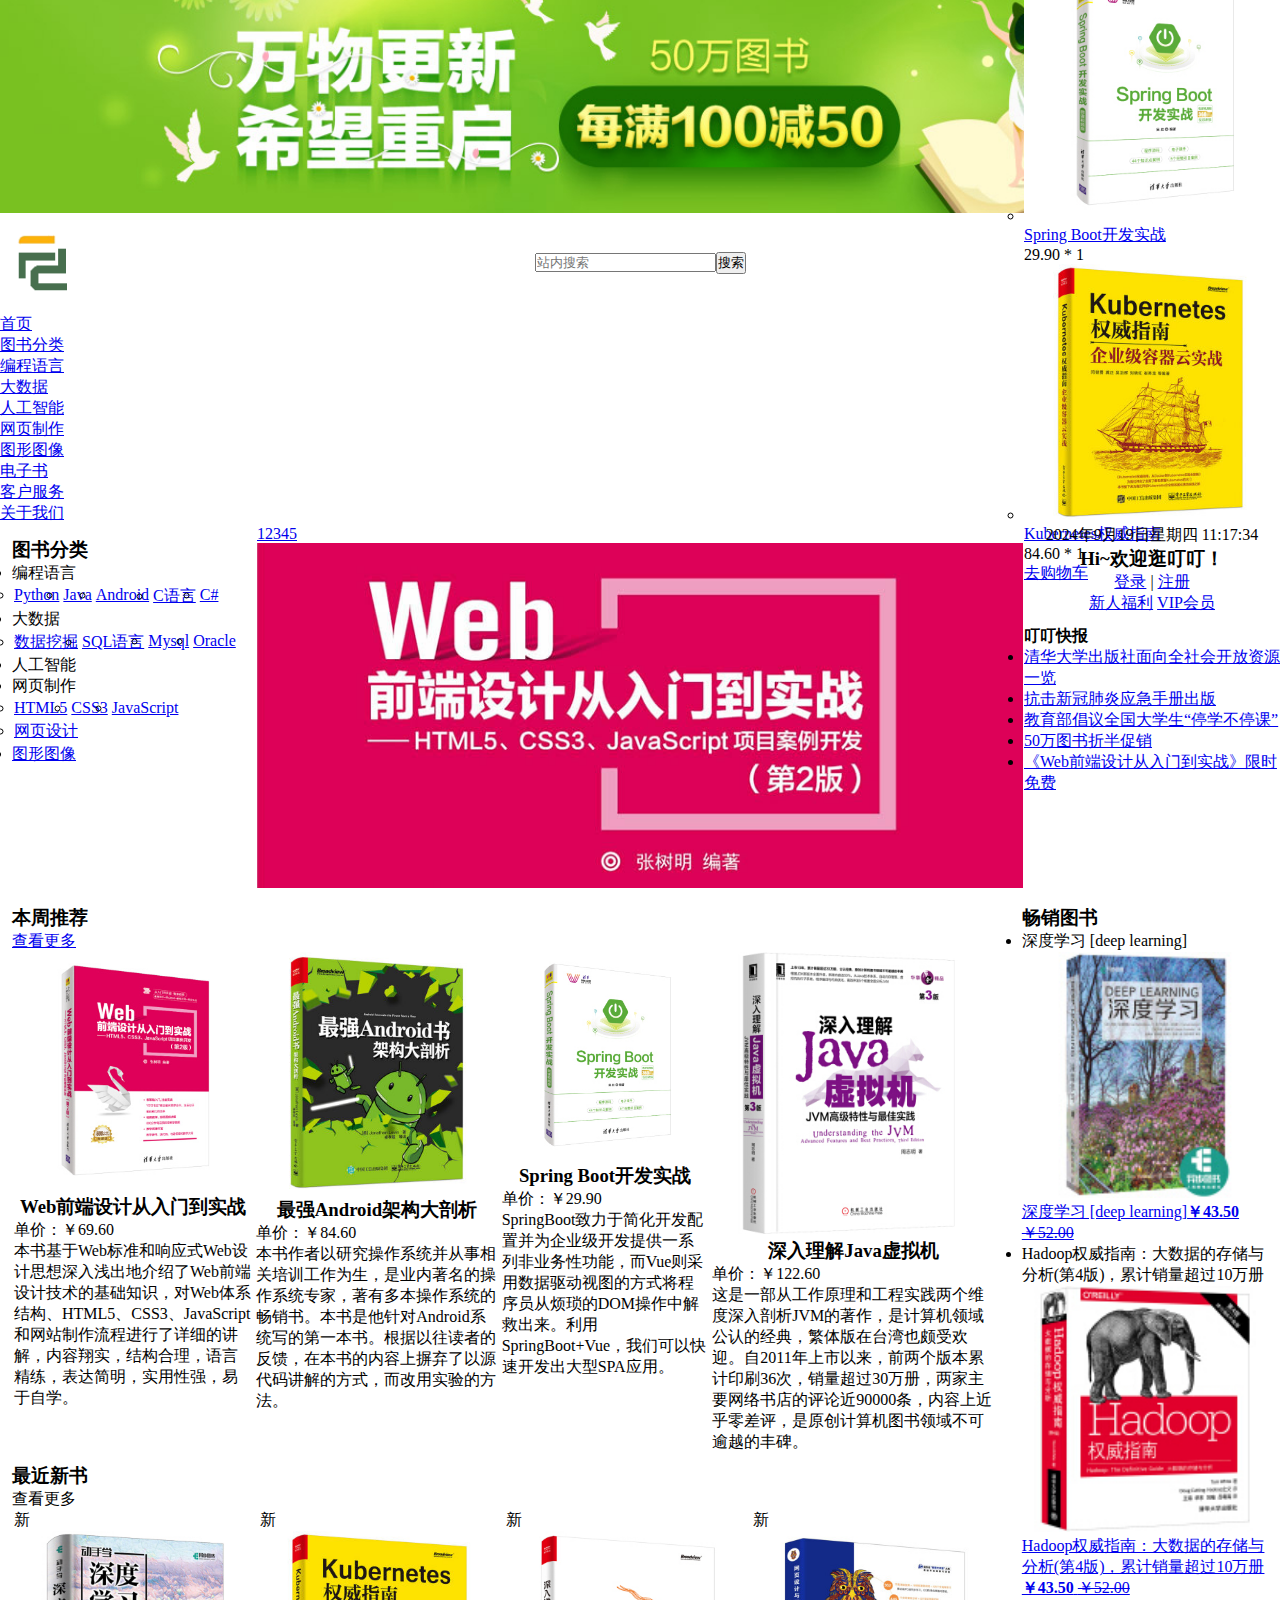
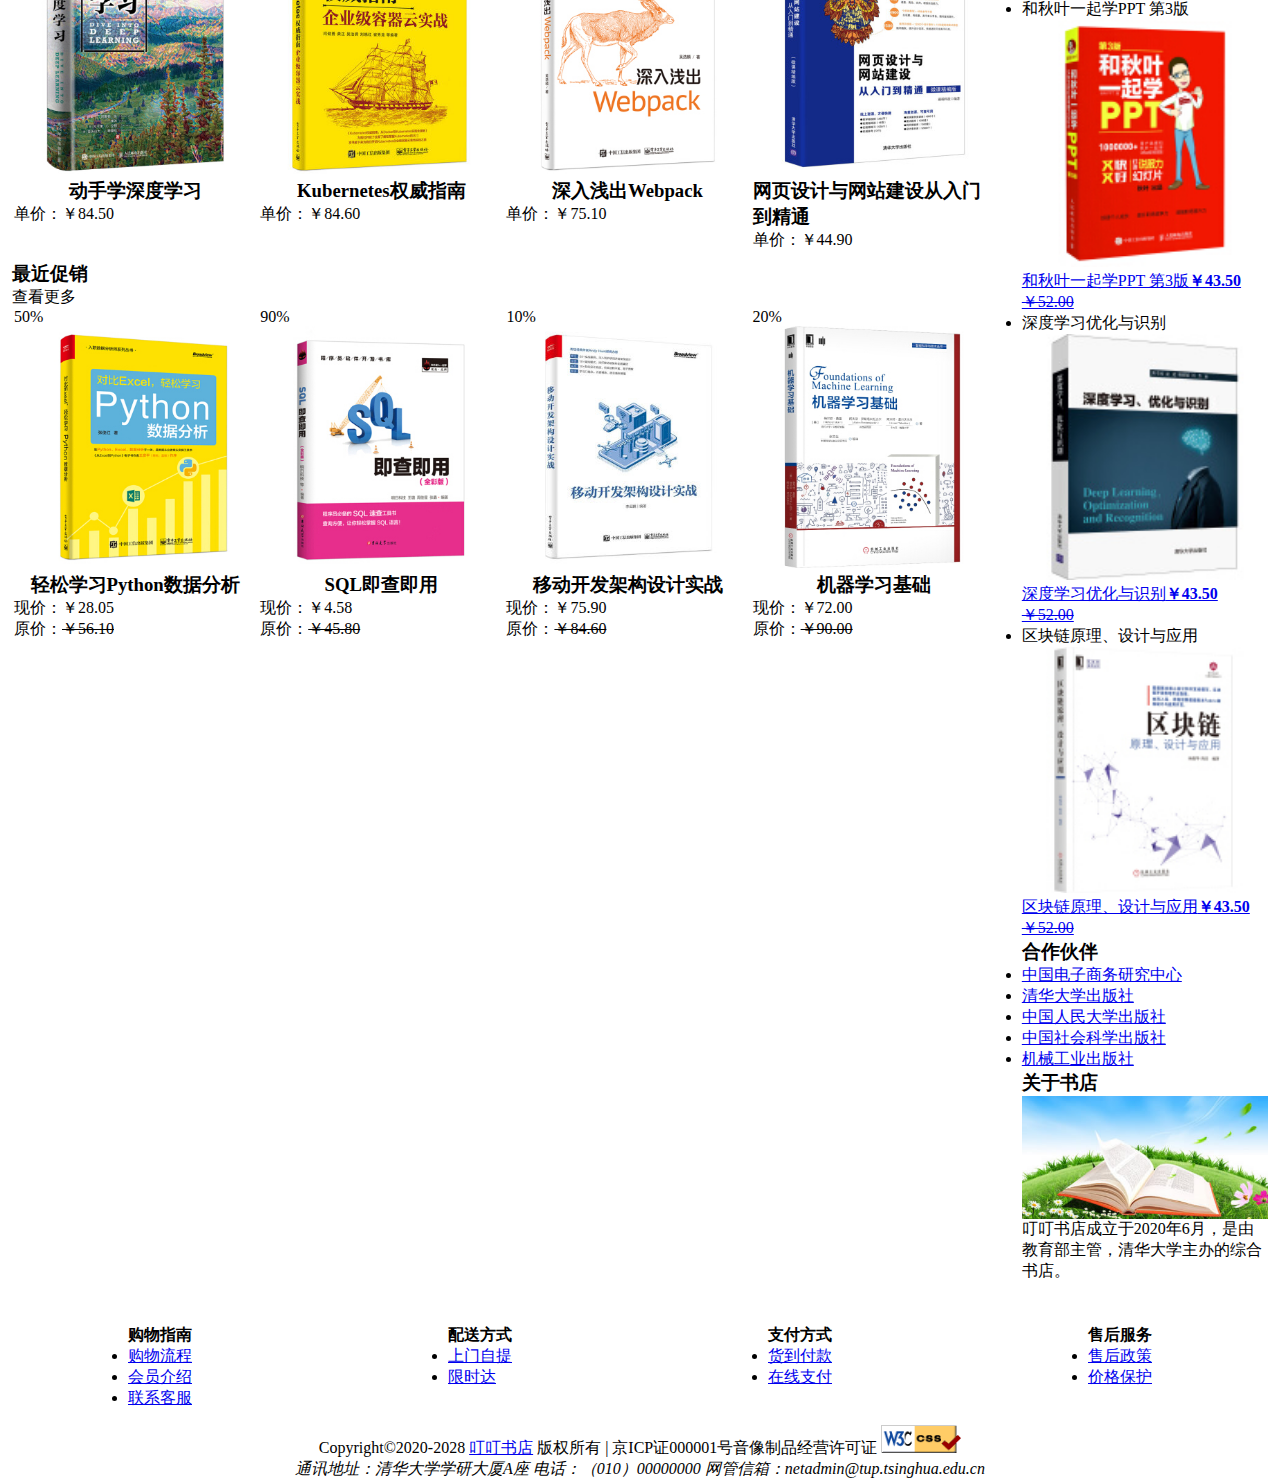
==== commit b07a09bc: "Update category.html" ====
--- a/叮叮书店/category.html
+++ b/叮叮书店/category.html
@@ -1,66 +1,63 @@
 <!DOCTYPE html>
-<html lang="zh-CN">
+<html lang="en">
+
 <head>
     <meta charset="UTF-8">
-    <meta http-equiv="X-UA-Compatible" content="IE=edge">
-    <meta name="viewport" content="width=device-width,initial-scale=1.0">
-    <title>图书分类</title>
+    <meta name="viewport" content="width=device-width, initial-scale=1.0">
+    <meta http-equiv="X-UA-Compatible" content="ie=edge">
+    <title>叮叮书店</title>
     <meta name="keywords" content="网上书店,计算机,前端技术">
     <meta name="description" content="叮叮书店是销售信息技术及相关图书的垂直网站">
     <meta name="robots" content="index,follow">
     <link rel="icon" href="../叮叮书店/叮叮书店素材/图片素材/favicon.ico">
     <link rel="stylesheet" href="style.css">
-    <style>
-        nav ul li:nth-child(2) {
-            background-color: hsl(85, 55%, 50%);
-        }
-        @media screen and (max-width: 360px) {
-            #main-content-top {display: none;}
-        }
-    </style>
 </head>
+
 <body>
-    <div id="top-advert" class="center"><a href="#."><img src="../叮叮书店/叮叮书店素材/图片素材/top-advert.jpg" alt=""></a></div>
+    <div id="top-advert" class="center">
+        <a href="#."><img src="../叮叮书店/叮叮书店素材/图片素材/top-advert.jpg" alt="广告"></a>
+    </div>
     <div id="sticky">
         <div class="full-width" id="top">
             <header id="page-top" class="center">
                 <div id="logo">
-                    <a href="#.">
-                        <img src="../叮叮书店/叮叮书店素材/图片素材/logo.png" alt="叮叮书店">
-                    </a>
+                    <a href="#."><img src="../叮叮书店/叮叮书店素材/图片素材/logo.png" alt="叮叮书店"></a>
                 </div>
                 <div id="search">
                     <form action="index.html" method="get">
-                        <input type="search" placeholder="站内搜索"><input type="submit" value="搜索">
+                        <input type="search" placeholder="站内搜索" class="search"><input type="submit" value="搜索">
                     </form>
                 </div>
                 <div id="cart">
                     <ul>
-                        <li id="cart-position">
-                            <a href="cart.html" class="cart-head">
-                                <span class="icon-cart"></span><sup>2</sup>
-                            </a>
+                        <ii id="cart-position">
+                            <a href="cart.html" class="cart-head"><span class="icon-cart"></span><sup>2</sup></a>
                             <ul id="dropdown-cart">
                                 <li>
-                                    <div class="cart-thumb"> <a href="#."> <img src="../叮叮书店/叮叮书店素材/图片素材/recommend3.jpg" alt="">
-                                        </a> </div>
-                                    <div class="cart-tittle"> <a href="#.">Spring Boot开发实战</a><br> <span>29.90 x
-                                            1</span>
-                                    </div>
+                                    <div class="cart-thumb">
+                                        <a href="#."><img src="../叮叮书店/叮叮书店素材/图片素材/recommend3.jpg"
+                                                alt="SpringBoot开发实战"></a>
+                                    </div>
+                                    <cart class="tittle">
+                                        <a href="#.">Spring Boot开发实战</a><br><span>29.90 * 1</span>
+                                    </cart>
                                 </li>
                                 <li>
-                                    <div class="cart-thumb"> <a href="#."> <img src="../叮叮书店/叮叮书店素材/图片素材/new2.jpg" alt="">
-                                        </a> </div>
-                                    <div class="cart-tittle"> <a href="#.">Kubernetes权威指南</a><br> <span>84.60 x 1</span>
-                                    </div>
+                                    <div class="cart-thumb">
+                                        <a href="#."><img src="../叮叮书店/叮叮书店素材/图片素材/new2.jpg" alt="Kubernetes权威指南"></a>
+                                    </div>
+                                    <cart class="tittle">
+                                        <a href="#.">Kubernetes权威指南</a><br><span>84.60 * 1</span>
+                                    </cart>
                                 </li>
-                                <li id="btn-cart"> <a href="cart.html">去购物车</a> </li>
+                                <li id="btn-cart"><a href="cart.html">去购物车</a></li>
                             </ul>
-                        </li>
+                        </ii>
                     </ul>
                 </div>
             </header>
         </div>
+        <!--导航菜单-->
         <nav class="center">
             <ul>
                 <li><a href="index.html">首页</a></li>
@@ -79,12 +76,11 @@
             </ul>
         </nav>
     </div>
-    <main class="center"> 
+    <!--内容-->
+    <main class="center">
         <header id="main-content-top">
             <section id="classify">
-                <h3>
-                    <span class="icon-classify"></span>图书分类
-                </h3>
+                <h3><span class="icon-classify"></span>图书分类</h3>
                 <ul>
                     <li>编程语言
                         <ul>
@@ -103,7 +99,8 @@
                             <li><a href="#.">Oracle</a></li>
                         </ul>
                     </li>
-                    <li><a href="#.">人工智能</a>
+                    <li>人工智能
+
                     </li>
                     <li>网页制作
                         <ul>
@@ -120,151 +117,152 @@
                 <dl>
                     <dt><a href="#." id="a1">1</a><a href="#." id="a2">2</a><a href="#." id="a3">3</a><a href="#."
                             id="a4">4</a><a href="#." id="a5">5</a></dt>
-                    <dd><a href="#."><img src="../叮叮书店/叮叮书店素材/图片素材/b-ad1.jpg" id="b-ad" alt="广告" /></a></dd>
+                    <dd><a href="#."></a><img src="../叮叮书店/叮叮书店素材/图片素材/b-ad1.jpg" alt="广告" id="b-ad"></dd>
                 </dl>
+                <!-- 此处的emmet语法：dl>dt>a[href="#."]#a$*5{$}^dd>a[href="#."]+img[src="../叮叮书店/叮叮书店素材/图片素材/b-ad5.jpg" id="b-ad" alt="广告"] -->
             </div>
             <div id="user-news">
                 <section id="user">
-                    <div id="date-time">2020年02月24日 星期一 15:20:20</div>
+                    <div id="date-time">2024年9月19日星期四 11:17:34</div>
                     <h3>Hi~欢迎逛叮叮！</h3>
                     <div><a href="#." class="login">登录</a> | <a href="#." class="login">注册</a></div>
-                    <div><a href="#." id="btn-new">新人福利</a> <a href="#." id="btn-vip">VIP会员</a></div>
+                    <div><a href="#." class="btn-new">新人福利</a> <a href="#." class="btn-vip">VIP会员</a></div>
                 </section>
                 <section id="news">
                     <div>
                         <h4>叮叮快报</h4>
-                    </div>
-                    <ul>
-                        <li><a href="#.">清华大学出版社面向全社会开放资源一览</a></li>
-                        <li><a href="#.">抗击新冠肺炎应急手册出版</a></li>
-                        <li><a href="#.">教育部倡议全国大学生“停学不停课”</a></li>
-                        <li><a href="#.">50万图书折半促销</a></li>
-                        <li><a href="#.">《Web前端设计从入门到实战》限时免费</a></li>
-                    </ul>
+                        <ul>
+                            <li><a href="#.">清华大学出版社面向全社会开放资源一览</a></li>
+                            <li><a href="#.">抗击新冠肺炎应急手册出版</a></li>
+                            <li><a href="#.">教育部倡议全国大学生“停学不停课”</a></li>
+                            <li><a href="#.">50万图书折半促销</a></li>
+                            <li><a href="#.">《Web前端设计从入门到实战》限时免费</a></li>
+                        </ul>
+                    </div>
                 </section>
             </div>
         </header>
-        <section class="crumb-nav">您现在的位置：<a href="index.html">首页</a> &gt; 图书分类</section>
         <div id="main-content">
             <div id="main-content-left">
-                <div class="short">
-                    <h3>图书分类</h3>
-                    <ul>
-                        <li>
-                            <p>第 1–12 条 共 756 条记录</p>
-                        </li>
-                        <li>
-                            <select class="selectpicker">
-                                <option>默认排序</option>
-                                <option>按销量排序</option>
-                                <option>按价格排序</option>
-                            </select>
-                        </li>
-                        <li> <a href="#."><span class="icon-sort1"></span></a> <a href="#."><span
-                                    class="icon-sort2"></span></a> </li>
-                    </ul>
-                </div>
-                <div class="list">
-                    <div class="book">
-                        <div class="book-left">
-                            <a href="details.html"><img src="../叮叮书店/叮叮书店素材/图片素材/cover.jpg" alt=""></a>
-                        </div>
-                        <div class="book-body">
-                            <div class="col1">
-                                <a href="details.html">
-                                    <h3>Web前端设计从入门到实战————HTML5、CSS3、JavaScript项目案例开发（第2版）</h3>
-                                </a>
-                                <h5>张树明 著</h5>
-                                <h4 class="tag">编辑推荐</h4>
-                                <p>本书基于Web标准和响应式Web设计思想深入浅出地介绍了Web前端设计技术的基础知识，对Web体系结构、HTML5、CSS3、JavaScript和网站制作流程进行了详细的讲解，内容翔实，结构合理，语言精练，表达简明，实用性强，易于自学。
-                                </p>
-                            </div>
-                            <div class="col2">
-                                <div class="price">单价：¥69.60</div>
-                                <div>是否现货：现货</div>
-                                <div>出版社：清华大学出版社</div>
-                                <a href="#." class="btn-cart"><span class="icon-cart"></span>加入购物车</a>
-                                <div><span class="icon-star"></span><span class="icon-star"></span><span
-                                        class="icon-star"></span><span class="icon-star"></span><span
-                                        class="icon-star"></span>&nbsp;&nbsp;5 评论</div>
-                            </div>
-                        </div>
-                    </div>
-                    <div class="book">
-                        <div class="book-left">
-                            <a href="details.html"><img src="../叮叮书店/叮叮书店素材/图片素材/recommend4.jpg" alt=""></a>
-                        </div>
-                        <div class="book-body">
-                            <div class="col1">
-                                <a href="details.html">
-                                    <h3>深入理解Java虚拟机</h3>
-                                </a>
-                                <h5>周志明 著</h5>
-                                <h4 class="tag">编辑推荐</h4>
-                                <p>这是一部从工作原理和工程实践两个维度深入剖析JVM的著作，是计算机领域公认的经典，繁体版在台湾也颇受欢迎。自2011年上市以来，前两个版本累计印刷36次，销量超过30万册，两家主要网络书店的评论近90000条，内容上近乎零差评，是原创计算机图书领域不可逾越的丰碑。
-                                </p>
-                            </div>
-                            <div class="col2">
-                                <div class="price">单价：¥35.00</div>
-                                <div>是否现货：现货</div>
-                                <div>出版社：机械工业出版社</div>
-                                <a href="#." class="btn-cart"><span class="icon-cart"></span>加入购物车</a>
-                                <div><span class="icon-star"></span><span class="icon-star"></span><span
-                                        class="icon-star"></span><span class="icon-star"></span><span
-                                        class="icon-star"></span>&nbsp;&nbsp;5 评论</div>
-                            </div>
-                        </div>
-                    </div>
-                    <div class="book">
-                        <div class="book-left">
-                            <a href="details.html"><img src="../叮叮书店/叮叮书店素材/图片素材/recommend2.jpg" alt=""></a>
-                        </div>
-                        <div class="book-body">
-                            <div class="col1">
-                                <a href="details.html">
-                                    <!-- 此处课本重复，推测为写错了 -->
-                                    <h3>深入理解Java虚拟机</h3>
-                                </a>
-                                <h5>周志明 著</h5>
-                                <h4 class="tag">编辑推荐</h4>
-                                <p>这是一部从工作原理和工程实践两个维度深入剖析JVM的著作，是计算机领域公认的经典，繁体版在台湾也颇受欢迎。自2011年上市以来，前两个版本累计印刷36次，销量超过30万册，两家主要网络书店的评论近90000条，内容上近乎零差评，是原创计算机图书领域不可逾越的丰碑。
-                                </p>
-                            </div>
-                            <div class="col2">
-                                <div class="price">单价：¥35.00</div>
-                                <div>是否现货：现货</div>
-                                <div>出版社：机械工业出版社</div>
-                                <a href="#." class="btn-cart"><span class="icon-cart"></span>加入购物车</a>
-                                <div><span class="icon-star"></span><span class="icon-star"></span><span
-                                        class="icon-star"></span><span class="icon-star"></span><span
-                                        class="icon-star"></span>&nbsp;&nbsp;5 评论</div>
-                            </div>
-                        </div>
-                    </div>
-                </div>
-                <ul class="pagination">
-                    <li><a href="#.">&lt;</a></li>
-                    <li><a href="#.">1</a></li>
-                    <li><a href="#.">2</a></li>
-                    <li><a href="#.">3</a></li>
-                    <li><a href="#.">&gt;</a></li>
-                </ul>
-                <section id="browser">
-                    <h3>最近浏览</h3>
+                <section id="recommend-book">
+                    <div class="title">
+                        <h3><a href="#." class="main-content-cart"><span class="icon-book"></span></a>本周推荐</h3><a
+                            href="#.">查看更多<div class="title-cover"></div></a>
+                    </div>
+                    <div class="content">
+                        <div class="content-item">
+                            <div class="recommend-description">
+                                <a href="details.html"><img src="../叮叮书店/叮叮书店素材/图片素材/recommend1.jpg"
+                                        alt="Web前端设计从入门到实战"></a>
+                                <h3>Web前端设计从入门到实战</h3>
+                                <span>单价：￥69.60</span>
+                                <span class="icon-cart"></span>
+                                <div class="description-text">
+                                    <p>
+                                        本书基于Web标准和响应式Web设计思想深入浅出地介绍了Web前端设计技术的基础知识，对Web体系结构、HTML5、CSS3、JavaScript和网站制作流程进行了详细的讲解，内容翔实，结构合理，语言精练，表达简明，实用性强，易于自学。
+                                    </p>
+                                </div>
+                            </div>
+                        </div>
+                        <div class="content-item">
+                            <div class="recommend-description">
+                                <a href="details.html"><img src="../叮叮书店/叮叮书店素材/图片素材/recommend2.jpg"
+                                        alt="最强Android架构大剖析"></a>
+                                <h3>最强Android架构大剖析</h3>
+                                <span>单价：￥84.60</span>
+                                <span class="icon-cart"></span>
+                                <div class="description-text">
+                                    <p>
+                                        本书作者以研究操作系统并从事相关培训工作为生，是业内著名的操作系统专家，著有多本操作系统的畅销书。本书是他针对Android系统写的第一本书。根据以往读者的反馈，在本书的内容上摒弃了以源代码讲解的方式，而改用实验的方法。
+                                    </p>
+                                </div>
+                            </div>
+                        </div>
+                        <div class="content-item">
+                            <div class="recommend-description">
+                                <a href="details.html"><img src="../叮叮书店/叮叮书店素材/图片素材/recommend3.jpg"
+                                        alt="Spring Boot开发实战"></a>
+                                <h3>Spring Boot开发实战</h3>
+                                <span>单价：￥29.90</span>
+                                <span class="icon-cart"></span>
+                                <div class="description-text">
+                                    <p>
+                                        SpringBoot致力于简化开发配置并为企业级开发提供一系列非业务性功能，而Vue则采用数据驱动视图的方式将程序员从烦琐的DOM操作中解救出来。利用SpringBoot+Vue，我们可以快速开发出大型SPA应用。
+                                    </p>
+                                </div>
+                            </div>
+                        </div>
+                        <div class="content-item">
+                            <div class="recommend-description">
+                                <a href="details.html"><img src="../叮叮书店/叮叮书店素材/图片素材/recommend4.jpg"
+                                        alt="深入理解Java虚拟机"></a>
+                                <h3>深入理解Java虚拟机</h3>
+                                <span>单价：￥122.60</span>
+                                <span class="icon-cart"></span>
+                                <div class="description-text">
+                                    <p>
+                                        这是一部从工作原理和工程实践两个维度深入剖析JVM的著作，是计算机领域公认的经典，繁体版在台湾也颇受欢迎。自2011年上市以来，前两个版本累计印刷36次，销量超过30万册，两家主要网络书店的评论近90000条，内容上近乎零差评，是原创计算机图书领域不可逾越的丰碑。
+                                    </p>
+                                </div>
+                            </div>
+                        </div>
+                    </div>
+                </section>
+                <section id="new-book">
+                    <div class="title">
+                        <h3><a href="#." class="main-content-cart"><span class="icon-new"></span></a>最近新书</h3>查看更多<div
+                            class="title-cover"></div>
+                    </div>
                     <div class="content">
                         <div class="content-item">
                             <span class="mark">新</span>
                             <div class="new-description">
-                                <a href="#."><img src="../叮叮书店/叮叮书店素材/图片素材/new1.jpg" alt=""></a>
+                                <a href="details.html"><img src="../叮叮书店/叮叮书店素材/图片素材/new1.jpg" alt="动手学深度学习"></a>
                                 <h3>动手学深度学习</h3>
                                 <span>单价：￥84.50</span>
                                 <a href="#." class="main-content-cart"><span class="icon-cart"></span></a>
                             </div>
                         </div>
                         <div class="content-item">
+                            <span class="mark">新</span>
+                            <div class="new-description">
+                                <a href="details.html"><img src="../叮叮书店/叮叮书店素材/图片素材/new2.jpg" alt="Kubernetes权威指南"></a>
+                                <h3>Kubernetes权威指南</h3>
+                                <span>单价：￥84.60</span>
+                                <a href="#." class="main-content-cart"><span class="icon-cart"></span></a>
+                            </div>
+                        </div>
+                        <div class="content-item">
+                            <span class="mark">新</span>
+                            <div class="new-description">
+                                <a href="details.html"><img src="../叮叮书店/叮叮书店素材/图片素材/new3.jpg" alt="深入浅出Webpack"></a>
+                                <h3>深入浅出Webpack</h3>
+                                <span>单价：￥75.10</span>
+                                <a href="#." class="main-content-cart"><span class="icon-cart"></span></a>
+                            </div>
+                        </div>
+                        <div class="content-item">
+                            <span class="mark">新</span>
+                            <div class="new-description">
+                                <a href="details.html"><img src="../叮叮书店/叮叮书店素材/图片素材/new4.jpg"
+                                        alt="网页设计与网站建设从入门到精通"></a>
+                                <h3>网页设计与网站建设从入门到精通</h3>
+                                <span>单价：￥44.90</span>
+                                <a href="#." class="main-content-cart"><span class="icon-cart"></span></a>
+                            </div>
+                        </div>
+                    </div>
+                </section>
+                <section id="sales-book">
+                    <div class="title"></div>
+                    <h3><a href="#." class="main-content-cart"><span class="icon-sale"></span></a>最近促销</h3>查看更多<div
+                        class="title-cover"></div>
+                    <div class="content">
+                        <div class="content-item">
                             <span class="mark1">50%</span>
                             <div class="description">
-                                <a href="#."><img src="../叮叮书店/叮叮书店素材/图片素材/sale1.jpg" alt=""></a>
+                                <a href="details.html"><img src="../叮叮书店/叮叮书店素材/图片素材/sale1.jpg"
+                                        alt="轻松学习Python数据分析"></a>
                                 <h3>轻松学习Python数据分析</h3>
                                 <span>现价：￥28.05</span>
                                 <span>原价：<del>￥56.10</del></span>
@@ -274,7 +272,7 @@
                         <div class="content-item">
                             <span class="mark1">90%</span>
                             <div class="description">
-                                <a href="#."><img src="../叮叮书店/叮叮书店素材/图片素材/sale2.jpg" alt=""></a>
+                                <a href="details.html"><img src="../叮叮书店/叮叮书店素材/图片素材/sale2.jpg" alt="SQL即查即用"></a>
                                 <h3>SQL即查即用</h3>
                                 <span>现价：￥4.58</span>
                                 <span>原价：<del>￥45.80</del></span>
@@ -282,11 +280,22 @@
                             </div>
                         </div>
                         <div class="content-item">
-                            <span class="mark">新</span>
-                            <div class="new-description">
-                                <a href="#."><img src="../叮叮书店/叮叮书店素材/图片素材/new2.jpg" alt=""></a>
-                                <h3>Kubernetes权威指南</h3>
-                                <span>单价：￥84.60</span>
+                            <span class="mark1">10%</span>
+                            <div class="description">
+                                <a href="details.html"><img src="../叮叮书店/叮叮书店素材/图片素材/sale3.jpg" alt="移动开发架构设计实战"></a>
+                                <h3>移动开发架构设计实战</h3>
+                                <span>现价：￥75.90</span>
+                                <span>原价：<del>￥84.60</del></span>
+                                <a href="#." class="main-content-cart"><span class="icon-cart"></span></a>
+                            </div>
+                        </div>
+                        <div class="content-item">
+                            <span class="mark1">20%</span>
+                            <div class="description">
+                                <a href="details.html"><img src="../叮叮书店/叮叮书店素材/图片素材/sale4.jpg" alt="机器学习基础"></a>
+                                <h3>机器学习基础</h3>
+                                <span>现价：￥72.00</span>
+                                <span>原价：<del>￥90.00</del></span>
                                 <a href="#." class="main-content-cart"><span class="icon-cart"></span></a>
                             </div>
                         </div>
@@ -294,75 +303,94 @@
                 </section>
             </div>
             <aside>
-                <h4>分类</h4>
-                <div class="checkbox">
+                <section id="best-selling">
+                    <div class="title">
+                        <h3><span class="icon-sell"></span>畅销图书</h3>
+                    </div>
                     <ul>
-                        <li>
-                            <input id="cate1" class="styled" type="checkbox">
-                            <label for="cate1">编程语言</label>
+                        <li>深度学习 [deep learning]
+                            <div class="curr">
+                                <a href="#.">
+                                    <div class="p-img"><img src="../叮叮书店/叮叮书店素材/图片素材/selling1.jpg"
+                                            alt="深度学习 [deep learning]"></div>
+                                    <div class="p-name">深度学习 [deep learning]<strong>￥43.50</strong>
+                                        <del>￥52.00</del>
+                                    </div>
+                                </a>
+                            </div>
                         </li>
-                        <li>
-                            <input id="cate2" class="styled" type="checkbox">
-                            <label for="cate2">大数据</label>
+                        <li>Hadoop权威指南：大数据的存储与分析(第4版)，累计销量超过10万册
+                            <div class="curr">
+                                <a href="#.">
+                                    <div class="p-img"><img src="../叮叮书店/叮叮书店素材/图片素材/selling2.jpg"
+                                            alt="Hadoop权威指南：大数据的存储与分析(第4版)，累计销量超过10万册"></div>
+                                    <div class="p-name">Hadoop权威指南：大数据的存储与分析(第4版)，累计销量超过10万册<strong>￥43.50</strong>
+                                        <del>￥52.00</del>
+                                    </div>
+                                </a>
+                            </div>
                         </li>
-                        <li>
-                            <input id="cate3" class="styled" type="checkbox">
-                            <label for="cate3">人工智能</label>
+                        <li>和秋叶一起学PPT 第3版
+                            <div class="curr">
+                                <a href="#.">
+                                    <div class="p-img"><img src="../叮叮书店/叮叮书店素材/图片素材/selling3.jpg" alt="和秋叶一起学PPT 第3版">
+                                    </div>
+                                    <div class="p-name">和秋叶一起学PPT 第3版<strong>￥43.50</strong>
+                                        <del>￥52.00</del>
+                                    </div>
+                                </a>
+                            </div>
                         </li>
-                        <li>
-                            <input id="cate4" class="styled" type="checkbox">
-                            <label for="cate4">网页制作</label>
+                        <li>深度学习优化与识别
+                            <div class="curr">
+                                <a href="#.">
+                                    <div class="p-img"><img src="../叮叮书店/叮叮书店素材/图片素材/selling4.jpg" alt="深度学习优化与识别">
+                                    </div>
+                                    <div class="p-name">深度学习优化与识别<strong>￥43.50</strong>
+                                        <del>￥52.00</del>
+                                    </div>
+                                </a>
+                            </div>
                         </li>
-                        <li>
-                            <input id="cate5" class="styled" type="checkbox">
-                            <label for="cate5">图形图像</label>
+                        <li>区块链原理、设计与应用
+                            <div class="curr">
+                                <a href="#.">
+                                    <div class="p-img"><img src="../叮叮书店/叮叮书店素材/图片素材/selling5.jpg" alt="区块链原理、设计与应用">
+                                    </div>
+                                    <div class="p-name">区块链原理、设计与应用<strong>￥43.50</strong>
+                                        <del>￥52.00</del>
+                                    </div>
+                                </a>
+                            </div>
                         </li>
                     </ul>
-                </div>
-                <h4>出版社专区</h4>
-                <div class="checkbox">
+                </section>
+                <section id="partner">
+                    <div class="title">
+                        <h3><span class="icon-partner"></span>合作伙伴</h3>
+                    </div>
                     <ul>
-                        <li>
-                            <input id="brand1" class="styled" type="checkbox">
-                            <label for="brand1">清华大学出版社<span>(217)</span> </label>
-                        </li>
-                        <li>
-                            <input id="brand2" class="styled" type="checkbox">
-                            <label for="brand2">机械工业出版社<span>(79)</span> </label>
-                        </li>
-                        <li>
-                            <input id="brand3" class="styled" type="checkbox">
-                            <label for="brand3">北京大学出版社<span>(283)</span> </label>
-                        </li>
-                        <li>
-                            <input id="brand4" class="styled" type="checkbox">
-                            <label for="brand4">辽宁人民出版社<span>(79)</span> </label>
-                        </li>
-                        <li>
-                            <input id="brand5" class="styled" type="checkbox">
-                            <label for="brand5">北方出版社<span>(283)</span> </label>
-                        </li>
+                        <li><a href="#.">中国电子商务研究中心</a></li>
+                        <li><a href="#.">清华大学出版社</a></li>
+                        <li><a href="#.">中国人民大学出版社</a></li>
+                        <li><a href="#.">中国社会科学出版社</a></li>
+                        <li><a href="#.">机械工业出版社</a></li>
                     </ul>
-                </div>
-                <h4>评定等级</h4>
-                <div class="rating">
-                    <ul>
-                        <li><a href="#."><span class="icon-star"></span><span class="icon-star"></span><span
-                                    class="icon-star"></span><span class="icon-star"></span><span
-                                    class="icon-star"></span>&nbsp;&nbsp;(218)</a></li>
-                        <li><a href="#."><span class="icon-star"></span><span class="icon-star"></span><span
-                                    class="icon-star"></span><span class="icon-star"></span>&nbsp;&nbsp;(21)</a></li>
-                        <li><a href="#."><span class="icon-star"></span><span class="icon-star"></span><span
-                                    class="icon-star"></span>&nbsp;&nbsp;(18)</a></li>
-                        <li><a href="#."><span class="icon-star"></span><span
-                                    class="icon-star"></span>&nbsp;&nbsp;(9)</a></li>
-                        <li><a href="#."><span class="icon-star"></span>&nbsp;&nbsp;(2)</a></li>
-                    </ul>
-                </div>
+                </section>
+                <section id="about">
+                    <div class="title">
+                        <h3><span class="icon-about"></span>关于书店</h3>
+                    </div>
+                    <div class="content">
+                        <img src="../叮叮书店/叮叮书店素材/图片素材/about-bookstore.jpg" alt="叮叮书店">
+                        <p>叮叮书店成立于2020年6月，是由教育部主管，清华大学主办的综合书店。</p>
+                    </div>
+                </section>
             </aside>
         </div>
     </main>
     <div class="full-width">
+        <!--页脚-->
         <footer class="center">
             <div class="col">
                 <h4>购物指南</h4>
@@ -375,7 +403,7 @@
             <div class="col">
                 <h4>配送方式</h4>
                 <ul>
-                    <li><a href="fingerGuessing.html">上门自提</a></li>
+                    <li><a href="#.">上门自提</a></li>
                     <li><a href="#.">限时达</a></li>
                 </ul>
             </div>
@@ -396,12 +424,13 @@
         </footer>
     </div>
     <div id="copyright" class="center">
-        <div>Copyright&copy;2020-2028 <a href="index.html">叮叮书店</a> 版权所有 | 京ICP证000001号音像制品经营许可证
-            <a href="http://jigsaw.w3.org/css-validator/check/referer">
-                <img src="../叮叮书店/叮叮书店素材/图片素材/vcss.gif" alt="Valid CSS!">
-            </a>
+        <div>
+            Copyright©2020-2028 <a href="index.html">叮叮书店</a> 版权所有 | 京ICP证000001号音像制品经营许可证
+            <a href="https://jigsaw.w3.org/css-validator/check/referer"><img src="../叮叮书店/叮叮书店素材/图片素材/vcss.gif"
+                    alt="Valid CSS!"></a>
         </div>
-        <address>通讯地址：清华大学学研大厦A座&nbsp;&nbsp;电话：（010）00000000&nbsp;&nbsp;网管信箱：netadmin@tup.tsinghua.edu.cn
+        <address>
+            通讯地址：清华大学学研大厦A座 电话：（010）00000000 网管信箱：netadmin@tup.tsinghua.edu.cn
         </address>
     </div>
 </body>
--- a/叮叮书店/style.css
+++ b/叮叮书店/style.css
@@ -0,0 +1,28 @@
+*{ padding: 0px; margin: 0px; } 
+.center { width:100%; max-width:1280px; min-width:320px; margin: 0 auto; } 
+img { width: 100%; height: 100%; border: 0px;} 
+.full-width { width: 100%; }
+#top-advert a {display: flex; flex-flow: row nowrap; } 
+#page-top { display: grid; grid-template-columns: repeat(5, 1fr); grid-template-rows:100px; grid-template-areas: "lg sr sr sr cr";} 
+#logo {justify-self:center;align-self:center; grid-area: lg;} 
+#search { justify-self:center; align-self:center; grid-area: sr; } 
+#cart { align-self: center; justify-self: center; grid-area: cr; }
+nav {border-bottom: 1px solid hsl(0, 50%, 100%); border-top: 1px solid hsl(0, 50%, 100%); } 
+#main-content-top { display: grid; grid-template-columns: repeat(5, 1fr); }  
+#classify { padding: 12px 12px 0 12px; } 
+#classify ul ul { display: flex; flex-flow: row wrap; } 
+#classify ul ul li { margin:2px; } 
+#banner { grid-column-end: span 3; margin: 0px 1px; } 
+#user { display: flex; flex-flow: column wrap; align-items: center; justify-content: space-evenly; margin-bottom: 12px;} 
+#main-content { display: flex; flex-flow: row wrap; margin: 1px 0px; } 
+#main-content-left { flex: 4; margin-right: 1px; padding: 12px; } 
+.content { display: flex; flex-flow: row nowrap; margin-bottom: 10px;} 
+.content-item{ position: relative; box-sizing: border-box; padding: 0 2px; } 
+.description,.recommend-description,.new-description { display: flex; flex-flow: column; align-items: center; position: relative; } 
+.description span,.recommend-description span,.new-description span{ align-self: flex-start; }
+aside { flex: 1; padding: 12px; } 
+#about .content{flex-flow: row wrap;}
+footer {display: flex;flex-flow:row wrap;min-height: 100px;align-items: flex-start; padding-top: 20px;} 
+footer .col { flex: 1;display: flex;flex-flow: column; align-items: center;} 
+#copyright{display: flex;justify-content: center;align-items: center;flex-flow: column; }
+#copyright img{max-width: 80px;} 
